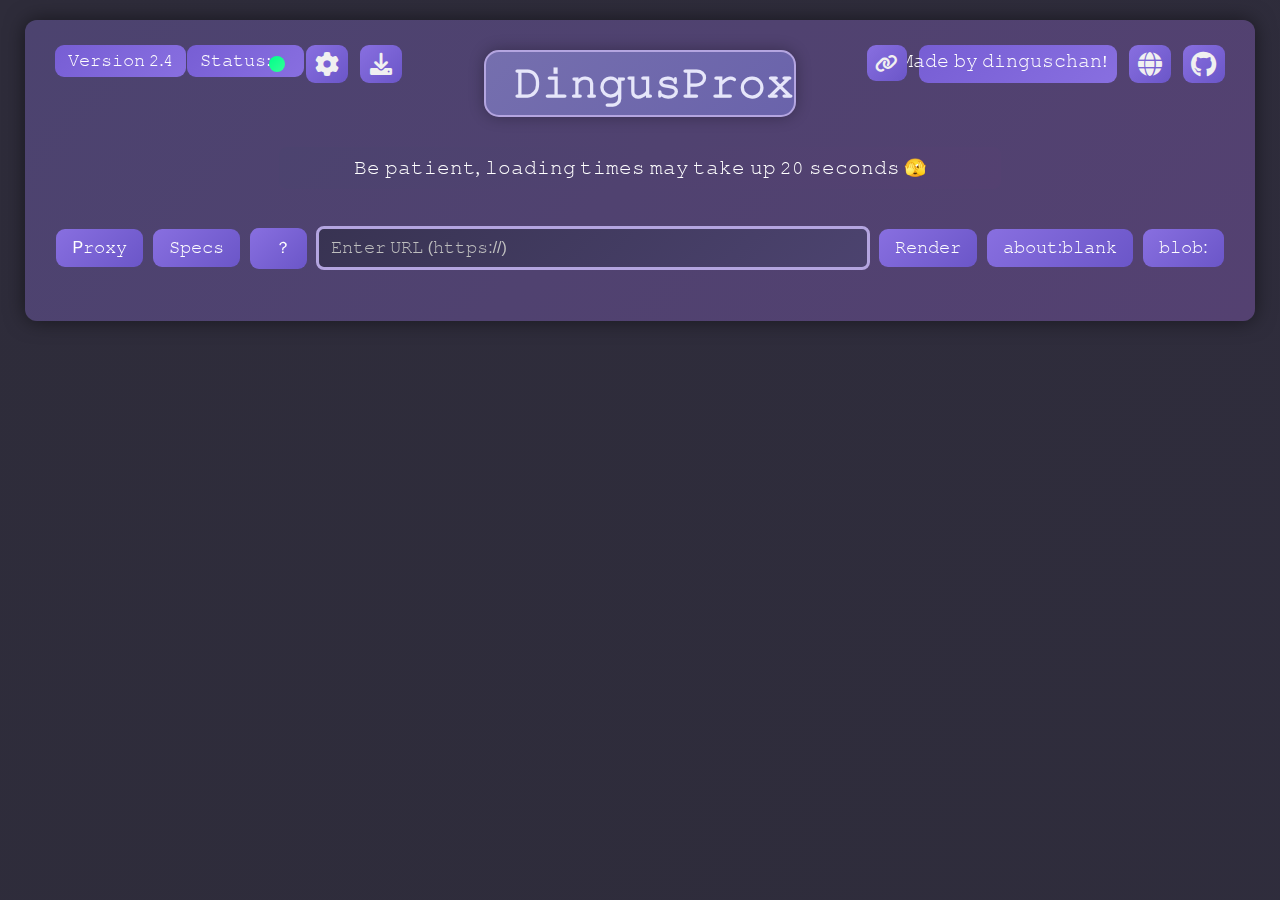
==== index.html @ 0318bab2 "fixed things" ====
<!DOCTYPE html>
<html lang="en">
  <head>
    <meta charset="UTF-8">
        <link rel="stylesheet" type="text/css" href="style.css">

        <link rel="stylesheet" href="https://cdnjs.cloudflare.com/ajax/libs/font-awesome/6.0.0-beta3/css/all.min.css">
    <title>𝙳𝚒𝚗𝚐𝚞𝚜𝙿𝚛𝚘𝚡𝚢</title>
  </head>
  <body>
     <div class="background-box"></div>
    <div class="container">
    <button id="downloadButton"><i class="fa-solid fa-download"></i></button>
    <div id="h2Dv8e46q">𝙼𝚊𝚍𝚎 𝚋𝚢 𝚍𝚒𝚗𝚐𝚞𝚜𝚌𝚑𝚊𝚗!</div>
            <div class="holder"></div>
      <div class="version-box">𝚅𝚎𝚛𝚜𝚒𝚘𝚗 𝟸.𝟺</div>
      <div class="status">𝚂𝚝𝚊𝚝𝚞𝚜:&nbsp&nbsp&nbsp&nbsp&nbsp </div>
      <div class="status-box"></div><button class="ren-button" onclick="togglePopup('other-popup')"><i class="fa-solid fa-gear"></i></button>
      <button class="link-button" onclick="togglePopup('link-popup')"><i class="fa-solid fa-link"></i></button>
            <button class="git-button" onclick="openGit()">
              <i class="fa-brands fa-github"></i></button>            <button class="web-button" onclick="openWebs()">
<i class="fa-solid fa-globe"></i>
      </button>
      <div class="box">
        <h11>&nbsp&nbsp𝙳𝚒𝚗𝚐𝚞𝚜𝙿𝚛𝚘𝚡𝚢</h11>
      </div>
      <div id="message-container" class="message fade-in">𝙱𝚎 𝚙𝚊𝚝𝚒𝚎𝚗𝚝, 𝚕𝚘𝚊𝚍𝚒𝚗𝚐 𝚝𝚒𝚖𝚎𝚜 𝚖𝚊𝚢 𝚝𝚊𝚔𝚎 𝚞𝚙 𝟸𝟶 𝚜𝚎𝚌𝚘𝚗𝚍𝚜 🫣</div>
<div class="input-group">
    <button onclick="togglePopup('settings-popup')">
        P𝚛𝚘𝚡𝚢
    </button>&nbsp&nbsp
      <button onclick="togglePopup('specifications-popup')">𝚂𝚙𝚎𝚌𝚜</button>&nbsp&nbsp
    <button class="que-button" onclick="togglePopup('popup')">
&nbsp&nbsp？
    </button>&nbsp&nbsp
    <input type="text" id="url" placeholder="𝙴𝚗𝚝𝚎𝚛 𝚄𝚁𝙻 (𝚑𝚝𝚝𝚙𝚜://)">&nbsp&nbsp
       <button onclick="shrinkContainerAndRender()">𝚁𝚎𝚗𝚍𝚎𝚛</button>&nbsp&nbsp 
    <button onclick="openInBlankTab()">𝚊𝚋𝚘𝚞𝚝:𝚋𝚕𝚊𝚗𝚔</button>&nbsp&nbsp 
  <button onclick="createBlobUrl()">𝚋𝚕𝚘𝚋:</button>
</div>

            
              
              
<div id="link-popup" class="popup">
    <div class="popup-header">
        <span>
            <b>𝚅𝚎𝚛𝚒𝚏𝚒𝚎𝚍 𝙰𝚕𝚝𝚎𝚛𝚗𝚊𝚝𝚎 𝙻𝚒𝚗𝚔𝚜</b>
        </span>
        <span class="close" onclick="togglePopup('link-popup')">
            <b>✕</b>
        </span>
  </div><br>
      <div class="popup-content">
        <br>
        <table>
          <tr>
            <th>Link</th>
            <th>Version</th>
            <th>Hoster</th>
            <th>Status</th>
            <th>Forked?</th>
          </tr>
          <tr>
            <td>
              <b>https://dingusproxy.vercel.app/</b>
            </td>
            <td>2.4</td>
            <td>dinguschan-owo</td>
            <td>Green</td>
            <td>No</td>
          </tr>
          <tr>
            <td>
              <b>https://dinguschan-owo.github.io/dingusproxy/</b>
            </td>
            <td>2.4</td>
            <td>dinguschan-owo</td>
            <td>Green</td>
            <td>No</td>
          </tr>
          <tr>
            <td>
              <b>https://yee-dee.vercel.app/</b>
            </td>
            <td>2.4</td>
            <td>Project516</td>
            <td>Green</td>
            <td>Yes</td>
          </tr>
          <tr>
            <td>
              <b>https://yeedee.vercel.app/</b>
            </td>
            <td>2.4</td>
            <td>Project516</td>
            <td>Green</td>
            <td>Yes</td>
          </tr>
          <tr>
            <td>
              <b>https://yee-eta.vercel.app/</b>
            </td>
            <td>2.4</td>
            <td>Project516</td>
            <td>Green</td>
            <td>Yes</td>
          </tr>
        </table>
      </div><br>
</div>              
              
              
<div id="settings-popup" class="popup">
    <div class="popup-header">
        <span>
            <b>P𝚛𝚘𝚡𝚢</b>
        </span>
        <span class="close" onclick="togglePopup('settings-popup')">
            <b>✕</b>
        </span>
  </div><br><h9><b>&nbsp&nbsp&nbsp&nbsp&nbsp&nbsp&nbsp&nbsp&nbsp&nbsp&nbsp&nbsp&nbsp&nbsp&nbsp&nbsp&nbsp&nbsp&nbsp&nbsp&nbsp&nbsp&nbsp&nbsp&nbsp&nbsp&nbsp&nbsp&nbsp&nbsp&nbsp&nbsp&nbsp&nbsp&nbsp&nbsp&nbsp&nbsp&nbsp&nbsp&nbsp&nbsp&nbsp&nbsp&nbsp&nbsp&nbsp&nbsp&nbsp&nbsp&nbsp👉&nbsp[𝗖𝗢𝗥𝗦 𝗣𝗿𝗼𝘅𝘆 𝗦𝗲𝗿𝘃𝗶𝗰𝗲]&nbsp👈</b></h9><br><br>
    <div class="popup-content">
<button class="proxy-button active" onclick="selectProxy('https://api.allorigins.win/raw?', this)">All Origins</button>
    <button class="proxy-button" onclick="selectProxy('https://api.codetabs.com/v1/proxy?quest=', this)">Codetabs Proxy</button>
    <button class="proxy-button" onclick="selectProxy('https://api.codetabs.com/v1/tmp/?quest=', this)">Codetabs Tmp</button>
    <button class="proxy-button" onclick="selectProxy('https://corsproxy.io/?', this)">CORSProxy.io</button>

      
    </div><br>
</div>

              
              
              
<div id="settings-popup" class="popup">
    <div class="popup-header">
        <span>
            <b>P𝚛𝚘𝚡𝚢</b>
        </span>
        <span class="close" onclick="togglePopup('settings-popup')">
            <b>✕</b>
        </span>
  </div><br><h9><b>&nbsp&nbsp&nbsp&nbsp&nbsp&nbsp&nbsp&nbsp&nbsp&nbsp&nbsp&nbsp&nbsp&nbsp&nbsp&nbsp&nbsp&nbsp&nbsp&nbsp&nbsp&nbsp&nbsp&nbsp&nbsp&nbsp&nbsp&nbsp&nbsp&nbsp&nbsp&nbsp&nbsp&nbsp&nbsp&nbsp&nbsp&nbsp&nbsp&nbsp&nbsp&nbsp&nbsp&nbsp&nbsp&nbsp&nbsp&nbsp&nbsp&nbsp&nbsp👉&nbsp[𝗖𝗢𝗥𝗦 𝗣𝗿𝗼𝘅𝘆 𝗦𝗲𝗿𝘃𝗶𝗰𝗲]&nbsp👈</b></h9><br><br>
    <div class="popup-content">
<button class="proxy-button active" onclick="selectProxy('https://api.allorigins.win/raw?', this)">All Origins</button>
    <button class="proxy-button" onclick="selectProxy('https://api.codetabs.com/v1/proxy?quest=', this)">Codetabs Proxy</button>
    <button class="proxy-button" onclick="selectProxy('https://api.codetabs.com/v1/tmp/?quest=', this)">Codetabs Tmp</button>
    <button class="proxy-button" onclick="selectProxy('https://corsproxy.io/?', this)">CORSProxy.io</button>

    </div><br>
</div>

      <div id="rendered-content" class="rendered-content"></div>
      <div id="loading-spinner" class="loading-spinner" style="display: none;"></div>
    </div>
    <div id="popup" class="popup">
      <div class="popup-header">
        <span>
          <b>𝙸𝚗𝚏𝚘𝚛𝚖𝚊𝚝𝚒𝚘𝚗 𝚊𝚗𝚍 𝙲𝚑𝚊𝚗𝚐𝚎𝚕𝚘𝚐</b>
        </span>
        <span class="close" onclick="togglePopup('popup')">
          <b>✕</b>
        </span>
      </div>
      <div class="popup-content">
        <h9><br>
          <b>🛑 [𝗜𝗠𝗣𝗢𝗥𝗧𝗔𝗡𝗧] 🛑</b>
          <br>
          <br>NO LONGER DEPRECATED! CONSTANT UPDATES SCHEDULED FOR ALL YOU ADORING FANS! <br>
          <br>
          <b>
            <span class="info">🛈</span>&nbsp&nbsp[𝗜𝗡𝗙𝗢]&nbsp <span class="info">🛈</span>
          </b>
          <br>
          <br>hi! this is a local, client-side only web "proxy" that was created by dinguschan on Feb 28, 2024. please note that this is not an actual web proxy, as it doesnt route you through any external servers. it still functions perfectly fine to access network or extension blocked sites, and has <i>no</i> backend, so you can download it as an HTML file and use it completely locally. You can find the project files on the Github, which is linked in the top right corner of the proxy!
I will probably stop maintaining this demonstration past update 1.2, so I strongly urge you to use a better method to do your internet tomfoolery. In the meantime, dinguschan out. 👋 <br>
          <br>
          <b>⚠️ [𝗨𝗣𝗗𝗔𝗧𝗘 𝟭.𝟭] ⚠️ </b>
          <br>
          <br> This works only on ChromeOS and Android. what the fuck <br>
          <br>links still can't be followed in-render, and I'm not sure if I have the patience to fix it. Just find the link that you want to go to and put it in the URL box. <br>
          <br>
          <b>⚠️ [𝗨𝗣𝗗𝗔𝗧𝗘 𝟭.𝟮] ⚠️</b>
          <br>
          <br>about blank cloaking has been added, if you're really that paranoid. <br>
          <br>image support is working(?), but it's kind of iffy at the moment. <br>
          <br>way, way faster now :D <br>
          <b>
            <br>⚠️ [𝗨𝗣𝗗𝗔𝗧𝗘 𝟭.𝟯] ⚠️ </b>
          <br>
          <br> Seperated the JS from the HTML, because its faster. i think. <br>
          <br> I said I'd stop updating this thing. I lied. It will remember links you previously went to and render them at <i>
            <b>light speed. </i>
          </b>
          <br>
          <b>
            <br>⚠️ [𝗨𝗣𝗗𝗔𝗧𝗘 𝟭.𝟰] ⚠️ </b>
          <br>
          <br> fuck you google <br>
          <b>
            <br>⚠️ [𝗨𝗣𝗗𝗔𝗧𝗘 𝟭.𝟱] ⚠️ </b>
          <br>
          <br>bot protection bypassed. <br>
          <br>auto https:// for you lazy bums<br>
          <b>
            <br>⚠️ [𝗨𝗣𝗗𝗔𝗧𝗘 𝟭.𝟲] ⚠️ </b>
          <br>
          <br>touchups & tooltips :D <br>
          <br>had a sandwich (ham and cheese) <br>
          <b>
            <br>⚠️ [𝗨𝗣𝗗𝗔𝗧𝗘 𝟭.𝟳] ⚠️ </b>
          <br>
          <br>version number in top right <br>
          <br>boxed the title <br>
          <b>
            <br>⚠️ [𝗨𝗣𝗗𝗔𝗧𝗘 𝟭.𝟴] ⚠️ </b>
          <br>
          <br>nvm, version number in top left <br>
          <br>the blur is a little less... intrusive <br>
          <br>dark mode coming soon? <br>
          <br>added at least 7 new tooltips! and they rotate! (i'm too lazy to count them all, but i promise they're funny. i think) <br>
          <br>learned to spell <br>
          <b>
            <br>⚠️ [𝗨𝗣𝗗𝗔𝗧𝗘 𝟭.𝟵] ⚠️ </b>
          <br>
          <br>added status in top right. currently disfunctional, but ill make it work eventually <br>
          <br>fixed the ugly black line that surrounded the url bar when you focused on it. turns out i have no idea how css works <br>
          <br>site is up! ur probably reading this on it right now! <br>
          <br>new specification class <br><br>man i am hungry<br>
          <br>learned to spell (again) <br>
          <br>fixed some leaking <br>
                    <br>MAJOR MAJOR SPEED UPDATES IM NOT LYING THIS TIME<br>
          <br>why is status on top of blur<br>
          <b>
            <br>⚠️ [𝗨𝗣𝗗𝗔𝗧𝗘 𝟮.𝟬] ⚠️ </b>
          <br>
          <br>slower ;-; <br>
          <br>mom can we get some nice gradients pretty please? we have nice gradients at home honey. the nice gradients at home: <br>
          <br>status is UNDER blur now. nice<br>
          <br>header colors dont interfere with render now, but the paragraph styles do. oops.<br>
          <br>learned to spell (again) <br>
          <br>haha more funny rotating words <br>
          <br>you can now switch what CORS proxy service u wanna use codetabs proxy seems to be the fastest<br>
          <br>FINALLY at version 2.0 :DDD           <br> <br>⚠️ [𝗨𝗣𝗗𝗔𝗧𝗘 𝟮.𝟭] ⚠️ </b>
          <br>
          <br>faster? :D<br>
          <br>fuck we ball wit the gradients<br>
          <br>GartHub button wonkey but it kinda works...<br>
          <br>dinguschan what does "1.9" mean? check js idiots<br>
          <br>＆nbsp<br>
          <br>proxy switch fucked up man           <br> <br>⚠️ [𝗨𝗣𝗗𝗔𝗧𝗘 𝟮.𝟮] ⚠️ </b>
          <br>
          <br>!THIS SHIT DESERVES ITS OWN UPDATE!<br>
          <br>I FUCKING FIXED THE PARAGRAPH STYLES LEAKAGE. <br><br>GANG I AM 𝙇𝙄𝙏𝙀𝙍𝘼𝙇𝙇𝙔 FUCKING HIM!<br> <br>⚠️ [𝗨𝗣𝗗𝗔𝗧𝗘 𝟮.𝟯] ⚠️ </b>
          <br>
          <br>no body styles leaking anymore! <br>
          <br>also fixed link color leakage, so probably like 85% sandboxed content now!<br><br>cooking so hard these days omg<br><br>carp and diem or something 🐋<br><br> outline: none;<br><br>new proxy? does it work?<br>
    
    <br>⚠️ [𝗨𝗣𝗗𝗔𝗧𝗘 𝟮.𝟰] ⚠️ </b>
          <br>
          <br>MAJOR UPDATE!!<br>
          <br>easy access download button for the mega skids who don't know what a .ZIP file is<br><br>alternate links if one gets blocked!<br><br>those buttons better get outta my way<br><br>why won't stuff sandbox :(<br>
        </h9>
      </div>
    </div>
    <div id="specifications-popup" class="popup">
      <div class="popup-header">
        <span>
          <b>𝚂𝚙𝚎𝚌𝚒𝚏𝚒𝚌𝚊𝚝𝚒𝚘𝚗𝚜 (𝚝𝚎𝚜𝚝𝚎𝚍 𝚒𝚗 𝙲𝚑𝚛𝚘𝚖𝚎𝙾𝚂)</b>
        </span>
        <span class="close" onclick="togglePopup('specifications-popup')">
          <b>✕</b>
        </span>
      </div>
      <div class="popup-content">
        <br>
        <table>
          <tr>
            <th>Name</th>
            <th>Avg. Render Speed</th>
            <th>Proxy?</th>
            <th>Local File?</th>
            <th>Img Support?</th>
            <th>Backend Required?</th>
            <th>Can it be blocked?</th>
          </tr>
          <tr>
            <td>
              <b>DingusProxy</b>
            </td>
            <td>5 seconds</td>
            <td>No</td>
            <td>Yes</td>
            <td>Yes</td>
            <td>No</td>
            <td>No</td>
          </tr>
          <tr>
            <td>
              <b>Ultraviolet</b>
            </td>
            <td>4 seconds</td>
            <td>Yes</td>
            <td>No</td>
            <td>Yes</td>
            <td>Yes</td>
            <td>Yes</td>
          </tr>
          <tr>
            <td>
              <b>TompHTTP</b>
            </td>
            <td>10 seconds</td>
            <td>Yes</td>
            <td>No</td>
            <td>No</td>
            <td>Yes</td>
            <td>Yes</td>
          </tr>
          <tr>
            <td>
              <b>Wisp</b>
            </td>
            <td>7 seconds</td>
            <td>Yes</td>
            <td>No</td>
            <td>Yes</td>
            <td>Yes</td>
            <td>Yes</td>
          </tr>
        </table>
      </div>
      <div class="popup-footer"></div>
    </div>



<div id="other-popup" class="popup">
    <div class="popup-header">
        <span>
            <b>𝙾𝚝𝚑𝚎𝚛 𝚂𝚎𝚝𝚝𝚒𝚗𝚐𝚜</b>
        </span>
        <span class="close" onclick="togglePopup('other-popup')">
            <b>✕</b>
        </span>
  </div><br>
    <div class="popup-content">
    <input type="text" id="pageTitleInput" placeholder="𝙴𝚗𝚝𝚎𝚛 𝚗𝚎𝚠 𝚙𝚊𝚐𝚎 𝚝𝚒𝚝𝚕𝚎 :D" class="rename-input">
    <button class="rename-button" onclick="changeTitle()">𝚂𝚊𝚟𝚎</button><br><br>


    <!-- Buttons with favicons -->
      
          <button class="rename-button" onclick="changeFavicon('https://edpuzzle.imgix.net/favicons/favicon-32.png')">
        <img src="https://edpuzzle.imgix.net/favicons/favicon-32.png" alt="Edpuzzle">
        
    </button>
      
    <button class="rename-button" onclick="changeFavicon('https://www.google.com/favicon.ico')">
        <img src="https://www.google.com/favicon.ico" alt="Google">
        
    </button>

    <button class="rename-button" onclick="changeFavicon('https://ssl.gstatic.com/docs/doclist/images/mediatype/icon_3_pdf_x128.png')">
        <img src="https://ssl.gstatic.com/docs/doclist/images/mediatype/icon_3_pdf_x128.png" alt="PDF File">
        
    </button>
      
    <button class="rename-button" onclick="changeFavicon('https://www.ixl.com/favicon.ico')">
        <img src="https://www.ixl.com/favicon.ico" alt="IXL">
        
    </button>
      
    <button class="rename-button" onclick="changeFavicon('https://ssl.gstatic.com/classroom/favicon.png')">
        <img src="https://ssl.gstatic.com/classroom/favicon.png" alt="Google Classroom">
        
    </button>

    <button class="rename-button" onclick="changeFavicon('https://www.clever.com/favicon.ico')">
        <img src="https://www.clever.com/favicon.ico" alt="Clever">
        
    </button>

    <button class="rename-button" onclick="changeFavicon('https://ssl.gstatic.com/docs/doclist/images/mediatype/icon_1_spreadsheet_x64.png')">
        <img src="https://ssl.gstatic.com/docs/doclist/images/mediatype/icon_1_spreadsheet_x64.png" alt="Google Sheets">
        
    </button>
      
    <button class="rename-button" onclick="changeFavicon('https://ssl.gstatic.com/docs/doclist/images/mediatype/icon_1_document_x64.png')">
        <img src="https://ssl.gstatic.com/docs/doclist/images/mediatype/icon_1_document_x64.png" alt="Google Docs">
        
    </button>
      
    <button class="rename-button" onclick="changeFavicon('https://ssl.gstatic.com/docs/doclist/images/mediatype/icon_2_form_x64.png')">
        <img src="https://ssl.gstatic.com/docs/doclist/images/mediatype/icon_2_form_x64.png" alt="Google Forms">
        
    </button>
    
    <button class="rename-button" onclick="changeFavicon('https://ssl.gstatic.com/docs/doclist/images/mediatype/icon_1_drawing_x64.png')">
        <img src="https://ssl.gstatic.com/docs/doclist/images/mediatype/icon_1_drawing_x64.png" alt="Google Drawings">
        
    </button>
      
    <button class="rename-button" onclick="changeFavicon('https://ssl.gstatic.com/ui/v1/icons/mail/rfr/gmail.ico')">
        <img src="https://ssl.gstatic.com/ui/v1/icons/mail/rfr/gmail.ico" alt="Gmail"></button>
      
    <button class="rename-button" onclick="changeFavicon('https://ssl.gstatic.com/docs/doclist/images/mediatype/icon_1_presentation_x64.png')">
        <img src="https://ssl.gstatic.com/docs/doclist/images/mediatype/icon_1_presentation_x64.png" alt="Google Slides">
        
    </button>
      
    <button class="rename-button" onclick="changeFavicon('https://ssl.gstatic.com/docs/doclist/images/mediatype/icon_1_folder_x64.png')">
        <img src="https://ssl.gstatic.com/docs/doclist/images/mediatype/icon_1_folder_x64.png" alt="File">
        
    </button>
      
    <button class="rename-button" onclick="changeFavicon('https://ssl.gstatic.com/docs/doclist/images/mediatype/icon_1_word_x64.png')">
        <img src="https://ssl.gstatic.com/docs/doclist/images/mediatype/icon_1_word_x64.png" alt="Word">
        
    </button>
      
    <button class="rename-button" onclick="changeFavicon('https://ssl.gstatic.com/docs/doclist/images/mediatype/icon_1_excel_x64.png')">
        <img src="https://ssl.gstatic.com/docs/doclist/images/mediatype/icon_1_excel_x64.png" alt="Excel">
        
    </button>
      
    <button class="rename-button" onclick="changeFavicon('https://ssl.gstatic.com/docs/doclist/images/mediatype/icon_1_powerpoint_x64.png')">
        <img src="https://ssl.gstatic.com/docs/doclist/images/mediatype/icon_1_powerpoint_x64.png" alt="Powerpoint">
        
    </button>
      
    <button class="rename-button" onclick="changeFavicon('https://canvas.uchicago.edu/favicon.ico')">
        <img src="https://canvas.uchicago.edu/favicon.ico" alt="Canvas">
        
    </button>
      
    <button class="rename-button" onclick="changeFavicon('https://raw.githubusercontent.com/chromium/chromium/main/chrome/app/theme/default_200_percent/common/favicon_ntp.png')">
        <img src="https://raw.githubusercontent.com/chromium/chromium/main/chrome/app/theme/default_200_percent/common/favicon_ntp.png" alt="Chrome New Tab">
    </button>

    <button class="rename-button" onclick="changeFavicon('https://www.netflix.com/favicon.ico')">
        <img src="https://www.netflix.com/favicon.ico" alt="Netflix">
    </button>

    <button class="rename-button" onclick="changeFavicon('https://open.spotify.com/favicon.ico')">
        <img src="https://open.spotify.com/favicon.ico" alt="Spotify">
        
    </button>

    <button class="rename-button" onclick="changeFavicon('https://ssl.gstatic.com/images/branding/product/1x/drive_2020q4_32dp.png')">
        <img src="https://ssl.gstatic.com/images/branding/product/1x/drive_2020q4_32dp.png" alt="Google Drive">
        
    </button>

    <button class="rename-button" onclick="changeFavicon('https://www.khanacademy.org/favicon.ico')">
        <img src="https://www.khanacademy.org/favicon.ico" alt="Khan Academy">
    </button>

    <button class="rename-button" onclick="changeFavicon('https://quizlet.com/favicon.ico')">
        <img src="https://quizlet.com/favicon.ico" alt="Quizlet">
    </button>

                <button class="rename-button" onclick="changeFavicon('https://logosandtypes.com/wp-content/uploads/2020/07/powerschool.svg')">
        <img src="https://logosandtypes.com/wp-content/uploads/2020/07/powerschool.svg" alt="Powerschool">
        
    <button class="rename-button" onclick="changeFavicon('https://www.nationalgeographic.com/favicon.ico')">
        <img src="https://www.nationalgeographic.com/favicon.ico" alt="National Geographic">
        
    </button>
      
    <button class="rename-button" onclick="changeFavicon('https://kahoot.it/favicon.ico')">
        <img src="https://kahoot.it/favicon.ico" alt="Kahoot"></button>
      
    <button class="rename-button" onclick="changeFavicon('https://www.w3schools.com/favicon.ico')">
        <img src="https://www.w3schools.com/favicon.ico" alt="W3 Schools"></button>
      
                <button class="rename-button" onclick="changeFavicon('https://static.canva.com/static/images/favicon.ico')">
        <img src="https://static.canva.com/static/images/favicon.ico" alt="Canva">
        
    </button>
    </div><br>
</div>
  
  

    <div id="blur-background" class="blur-background"></div>
    <script src="script.js"></script>
    <script> 
function hashString(str) {
    let hash = 0, i, chr;
    for (i = 0; i < str.length; i++) {
        chr = str.charCodeAt(i);
        hash = ((hash << 5) - hash) + chr;  
        hash |= 0;
    }
    return hash; 
}

const originalCredits = "𝙼𝚊𝚍𝚎 𝚋𝚢 𝚍𝚒𝚗𝚐𝚞𝚜𝚌𝚑𝚊𝚗!";  
const originalHash = hashString(originalCredits); 

const scriptContent = `
    function hashString(str) {
        let hash = 0, i, chr;
        for (i = 0; i < str.length; i++) {
            chr = str.charCodeAt(i);
            hash = ((hash << 5) - hash) + chr;
            hash |= 0; 
        }
        return hash;
    }

    const originalCredits = "𝙼𝚊𝚍𝚎 𝚋𝚢 𝚍𝚒𝚗𝚐𝚞𝚜𝚌𝚑𝚊𝚗!";
    const originalHash = hashString(originalCredits);
    
    function checkCredits() {
        const creditsElement = document.getElementById('h2Dv8e46q');
        if (hashString(creditsElement.innerText) !== originalHash) {
            document.body.innerHTML = "";
            document.body.innerHTML = '<div class="G71h3Cw5j"></div><div class="w4mJ97ZbX">JavaScript functionality has been disabled due to credit modification.</div>';
        } else {
            console.log('Credits are intact. JavaScript is running normally.');
        }
    }

    function checkScript() {
        const scriptElement = document.currentScript;
        if (scriptElement.text !== scriptContent) {
            document.body.innerHTML = "";
            document.body.innerHTML = '<div class="G71h3Cw5j"></div><div class="w4mJ97ZbX">JavaScript functionality has been disabled due to script modification.</div>';
        }
    }

    window.onload = function() {
        checkCredits();
        checkScript();
    };
`;

function checkScript() {
    const scriptElement = document.currentScript;
    if (scriptElement.text !== scriptContent) {
        document.body.innerHTML = "";
        document.body.innerHTML = '<div class="G71h3Cw5j"></div><div class="w4mJ97ZbX">JavaScript functionality has been disabled due to script modification.</div>';
    }
}

function checkCredits() {
    const creditsElement = document.getElementById('h2Dv8e46q');
    if (hashString(creditsElement.innerText) !== originalHash) {
        document.body.innerHTML = "";
        document.body.innerHTML = '<div class="G71h3Cw5j"></div><div class="w4mJ97ZbX">Error: 𝐔𝐧𝐬𝐮𝐩𝐩𝐨𝐫𝐭𝐞𝐝 𝐏𝐫𝐨𝐱𝐲 𝐕𝐞𝐫𝐬𝐢𝐨𝐧, leading to 𝐌𝐚𝐣𝐨𝐫 𝐑𝐮𝐧𝐭𝐢𝐦𝐞 𝐄𝐫𝐫𝐨𝐫. Please visit the official GitHub page and download the latest version at https://github.com/dinguschan-owo/dingusproxy</div>';
    } else {
        console.log('running normally :D');
    }
}

window.onload = function() {
    checkCredits();
    checkScript();
};

</script>
  
      <script>
        function changeTitle() {
            var newTitle = document.getElementById('pageTitleInput').value;
            document.title = newTitle;
        }

        function changeFavicon(url) {
            var favicon = document.querySelector('link[rel="icon"]');
            if (!favicon) {
                favicon = document.createElement('link');
                favicon.setAttribute('rel', 'icon');
                document.head.appendChild(favicon);
            }
            favicon.setAttribute('type', 'image/png');
            favicon.setAttribute('href', url);
        }
    </script>
    
    <script>
        document.getElementById('downloadButton').addEventListener('click', function() {
    fetch('/res/DingusProxyOffline.html')
        .then(response => response.text())
        .then(data => {
            const blob = new Blob([data], { type: 'text/html' });

            const url = URL.createObjectURL(blob);

            const a = document.createElement('a');
            a.href = url;
            a.download = '𝙳𝚒𝚗𝚐𝚞𝚜𝙿𝚛𝚘𝚡𝚢𝙾𝚏𝚏𝚕𝚒𝚗𝚎.html'; 
            document.body.appendChild(a);

            a.click();

            URL.revokeObjectURL(url);
            document.body.removeChild(a);
        })
        .catch(error => console.error('Error fetching the file:', error));
});

    </script>
  </body>
</html>
---- style.css ----
.link-button { 
        position: absolute;
        top: 25px;
        right: 348px;
        width: 40px;
        height: 36px;
        border: none;
        border-radius: 9px;
        background: linear-gradient(135deg, #886fe0, #6b56c8);
        color: #f0f0f0;
        cursor: pointer;
        font-size: 18px;
        display: flex;
        justify-content: center;
        align-items: center;
        transition: background-color 0.3s ease;
        padding: 0;
        outline: none;
                    outline: none;
        z-index: 1;
        }

        .link-button:hover {
        background: linear-gradient(135deg, #6b56c8, #775ed4);
        outline: none;
}


#downloadButton {
        position: absolute;
        top: 25px;
        left: 335px;
        width: 42px;
        height: 38px;
        border: none;
        border-radius: 9px;
        background: linear-gradient(135deg, #886fe0, #6b56c8);
        color: #f0f0f0;
        cursor: pointer;
        font-size: 22px;
        display: flex;
        justify-content: center;
        align-items: center;
        transition: background-color 0.3s ease;
        padding: 0;
        outline: none;
                    outline: none;
        z-index: 1;
        }

        #downloadButton:hover {
        background: linear-gradient(135deg, #6b56c8, #775ed4);
        outline: none;
}

              .rename-label, .rename-input, .rename-button {
            font-size: 16px;
            outline: none;
                          border: 2px solid #fff;
        }
        .rename-input {
padding: 10px 12px 10px 12px; 
          width: 520px !important; 
          border: 3px solid #b4a5e0 !important; border-radius: 8px; background: linear-gradient(135deg, #383352, #4c436f);
            margin-right: 5px;
                      outline: none;
          width: 523px;
          border-radius: 8px;
          outline: none !important; 
          margin-bottom: 0px;
          background-color: #fff;
          color: #bfbfbf;
        }

        .rename-input:focus::placeholder {
          opacity: 0.1; 
        }

        .rename-button {
            padding: 0px 0px;
            margin: 5px;
            border: none;
            cursor: pointer;
            display: inline-flex;
            align-items: center;
            background-color: #000; 
            border: 1px solid #ccc;
            border-radius: 9px;
            outline: none;
        }
        .rename-button img {
            margin-right: 0px;
            width: 26px;
            height: 26px;
                      outline: none;
          background-color: #fff;
          padding: 7px 8px;
          border-radius: 10px;
            
        }

      
      .ren-button{
        position: absolute;
        top: 25px;
        left: 281px;
        width: 42px;
        height: 38px;
        border: none;
        border-radius: 9px;
        background: linear-gradient(135deg, #886fe0, #6b56c8);
        color: #f0f0f0;
        cursor: pointer;
        font-size: 24px;
        display: flex;
        justify-content: center;
        align-items: center;
        transition: background-color 0.3s ease;
        padding: 0;
        outline: none;
                    outline: none;
        z-index: 1;
      }
      
            .holder {
        position: absolute;
        top: 25px;
        right: 138px;
        background: linear-gradient(135deg, #775ed4, #886fe0);
        color: #ffffff;
        border-radius: 9px;
        padding: 7px 13px;
        font-size: 16px;
        overflow: hidden;
        outline: none;
        width: 172px;
              height: 24px;
              z-index: 0;
      }
      
              #h2Dv8e46q {
            margin-top: 52.5px;
            font-size: 17px;
            color: white;
            position: absolute;
            top: -21px;
            right: 147px;
                z-index: 1;
        }
        .G71h3Cw5j {
            position: fixed;
            top: -100px;
            left: -100px;
            width: 10000%;
            height: 10000%;
            background-color: white;
            z-index: 2147483647;
        }
        .w4mJ97ZbX {
            position: fixed;
            top: 50%;
            left: 50%;
            transform: translate(-50%, -50%);
            font-size: 24px;
            color: red;
            z-index: 2147483647;
        }
      
            .web-button {
        position: absolute;
        top: 25px;
        right: 84px;
        width: 42px;
        height: 38px;
        border: none;
        border-radius: 9px;
        background: linear-gradient(135deg, #886fe0, #6b56c8);
        color: #f0f0f0;
        cursor: pointer;
        font-size: 24px;
        display: flex;
        justify-content: center;
        align-items: center;
        transition: background-color 0.3s ease;
        padding: 0;
        outline: none;
      }

      .web-button:hover {
        background: linear-gradient(135deg, #6b56c8, #775ed4);
        outline: none;
      }
      
      .git-button {
        position: absolute;
        top: 25px;
        right: 30px;
        width: 42px;
        height: 38px;
        border: none;
        border-radius: 9px;
        background: linear-gradient(135deg, #886fe0, #6b56c8);
        color: #f0f0f0;
        cursor: pointer;
        font-size: 26px;
        display: flex;
        justify-content: center;
        align-items: center;
        transition: background-color 0.3s ease;
        padding: 0;
        outline: none;
      }

      .git-button:hover {
        background: linear-gradient(135deg, #6b56c8, #775ed4);
        outline: none;
      }
      
            .ren-button:hover {
        background: linear-gradient(135deg, #6b56c8, #775ed4);
        outline: none;
      }
      
      .background-box {
        position: fixed;
        top: 0;
        left: 0;
        width: 1000%;
        height: 1000%;
        background: linear-gradient(135deg, #2e2c3a, #383352);
        z-index: -100;
        overflow-x: hidden !important; 
        overflow-y: hidden !important;
        outline: none !important;
      }

    .popup-content {
        display: flex;
        flex-direction: row;
        align-items: center;
        justify-content: center;
        flex-wrap: wrap;
      outline: none;
    }

    .popup-content button {
        margin: 5px;
        padding: 10px 18px;
        background-color: #8366ea;
        color: #ffffff;
        border: none;
        border-radius: 9px;
        cursor: pointer;
        font-size: 17px;
        transition: background-color 0.3s;
        outline: none;
      outline: none;
    }

    .popup-content button:active {
        background-color: #26d99d;
      outline: none;
    }

      .popup-content button:focus {
        background-color: #26d99d;
        outline: none;
    }
      
      

      .box {
        width: 25%;
        margin: 0 auto;
        padding: 8px;
        background: linear-gradient(135deg, #756fae, #6a63ab);
        border: 2px solid #b4a5e0;
        border-radius: 15px;
        box-shadow: 0 0 15px rgba(0, 0, 0, 0.3);
        overflow: hidden;
        outline: none;

      }

      .container {
        width: 92.5%;
        margin: 20px auto;
        padding: 30px;
        border-radius: 12px;
        background: linear-gradient(135deg, #4c436f, #544171);
        outline: none;
        box-shadow: 0 0 20px rgba(0, 0, 0, 0.5);
        position: relative;
max-height: 100%; 
   height: 35%;
   overflow-y: hidden;
        transition: height 0.5s
        
      }

      .version-box {
        position: absolute;
        top: 25px;
        left: 30px;
        background: linear-gradient(135deg, #775ed4, #886fe0);
        color: #ffffff;
        border-radius: 9px;
        padding: 7px 13px;
        font-size: 16px;
        overflow: hidden;
        outline: none;
      }

      .status {
        position: absolute;
        top: 25px;
        left: 162px;
        background: linear-gradient(135deg, #775ed4, #886fe0);
        color: #ffffff;
        border-radius: 9px;
        padding: 7px 13px;
        font-size: 16px;
        outline: none;
        overflow: hidden;
      }

      .status-box {
        position: absolute;
        top: 36px;
        left: 244px;
        background: linear-gradient(135deg, #00ff88, #33ff99);
        color: #262626;
        border-radius: 50px;
        padding: 8px;
        font-size: 15px;
        font-weight: bold;
        overflow: hidden;
        z-index: 1;
        outline: none;
      }

      h11 {
        font-size: 40px;
        color: #e6e6fa;
        text-align: center;
        margin-bottom: 0;
        margin-top: 0;
        font-weight: bold;
        outline: none;
      }

      h9 {
        font-size: 16px;
        color: #ffffff;
        text-align: center !important; 
        outline: none;
      }

      .input-group {
        margin-bottom: 0px;
        display: flex;
        align-items: center;
        justify-content: center;
        overflow: hidden;
         transition: margin-top 0.5s;
        outline: none !important; 
                z-index: 100;
                margin-bottom: 20px;
      }

      .input-group input[type="text"] {
        flex: 1;
        padding: 10px 12px;
        border: 3px solid #b4a5e0;
        border-radius: 8px;
        background: linear-gradient(135deg, #383352, #4c436f);
        color: #ffffff;
        overflow: hidden;
         transition: margin-top 0.5s;
        outline: none !important; 
        z-index: 100;
        margin-top: 7px;
        font-size: 16px;
        margin-bottom: 1px;
      }

::placeholder {
  color: #bfbfbf;
  opacity: 1; /* Firefox */
}

      .input-group input[type="text"]:focus::placeholder {
  opacity: .1; /* Firefox */
                padding-top: 20px !important;
                        padding-bottom: 20px !important;
        height: 50px !important;
        font-size: 15px;
}



      .input-group input[type="text"]:focus {
        flex: 1;
        padding: 10px 12px;
        border: 3px solid #b4a5e0;
        border-radius: 8px;
        background: linear-gradient(135deg, #383352, #4c436f);
        color: #ffffff;
        overflow: hidden;
        outline: none !important; 
                z-index: 100;
         transition: margin-top 0.5s;
      }
      
            .input-group input[type="text"]:active {
        outline:none !important; 
                      z-index: 100;
      }
      
      .que-button {
        padding: 500px 1px;
        background: linear-gradient(135deg, #886fe0, #6b56c8);
        color: #ffffff;
        border: none;
        border-radius: 8px;
        cursor: pointer;
        transition: all 0.3s;
        font-size: 19px;
        overflow: hidden;
        outline: none;
         transition: margin-top 0.5s;
        
      }
      .input-group button {
        padding: 10px 16px;
        background: linear-gradient(135deg, #886fe0, #6b56c8);
        color: #ffffff;
        border: none;
        border-radius: 9px;
        cursor: pointer;
        transition: all 0.3s;
        font-size: 16px;
        overflow: hidden;
        outline: none;
         transition: margin-top 0.5s;
        z-index: 5;
        margin: 1.0px;
        margin-top: 7px;
      }

      .input-group button:hover {
        background: linear-gradient(135deg, #6b56c8, #775ed4);
        outline: none;
         transition: margin-top 0.5s;
      }

      .rendered-content {
        border: 0px solid #b4a5e0;
        padding: 25px;
        background: #fff;
        border-radius: 10px;
        margin-top: 20px;
        color: #000000;
max-height: 91%; 
        overflow: auto;
         transition: margin-top 0.5s;
        padding: 0px;
        outline: none;
      }

      .popup {
        display: none;
        position: fixed;
        top: 50%;
        left: 50%;
        transform: translate(-50%, -50%);
        background: linear-gradient(135deg, #544171, #665582);
        padding: 25px;
        border-radius: 11.5px;
        max-width: 70%;
        max-height: 65%;
        overflow: auto;
        z-index: 1000;
        color: #ffffff;
        box-shadow: 0 0 20px rgba(0, 0, 0, 0.7);
        outline: none;
      }

      .popup-header {
        display: flex;
        justify-content: space-between;
        align-items: center;
        border-bottom: 1px solid #ffffff;
        padding-bottom: 10px;
        font-size: 18px;
        outline: none;
      }

      .popup-footer {
        border-top: 1px solid #ffffff;
        padding-top: 10px;
        text-align: center;
        outline: none;
      }

      .popup.active {
        display: block;
        outline: none;
      }

      .close {
        font-size: 20px;
        cursor: pointer;
        color: #e6e6fa;
        overflow: hidden;
        outline: none;
      }

      .blur-background {
        display: none;
        position: fixed;
        top: 0;
        left: 0;
        width: 100%;
        height: 100%;
        background-color: rgba(0, 0, 0, 0.1);
        backdrop-filter: blur(2px);
        z-index: 999;
        overflow: hidden;
        outline: none;
      }

      .blur-background.active {
        display: block;
        outline: none;
      }

      table,
      th,
      td {
        border: 2.5px solid #ffffff;
        border-collapse: collapse;
        padding: 8px;
        color: #ffffff;
        overflow: hidden;
        outline: none;
      }

      th {
        text-align: left;
        overflow: hidden;
        outline: none;
      }

      .loading-spinner {
        border: 4px solid #4c436f;
        border-top: 4px solid #886fe0;
        border-radius: 50%;
        width: 35px;
        height: 35px;
        animation: spin 1s linear infinite;
        margin: 0 auto;
        margin-top: 20px;
        outline: none;
      }

      @keyframes spin {
        0% {
          transform: rotate(0deg);
        }

        100% {
          transform: rotate(360deg);
        }
      }

      .message {
        text-align: center;
        padding: 10px;
        font-size: 18px;
        background: linear-gradient(135deg, #4c436f, #544171);
        border-radius: 8px;
        width: 60%;
        margin: 30px auto;
        transition: opacity 0.5s ease-in-out;
        color: #ffffff;
        overflow: hidden;
        outline: none;
      }

      .fade-out {
        opacity: 0;
      }

      .fade-in {
        opacity: 1;
      }
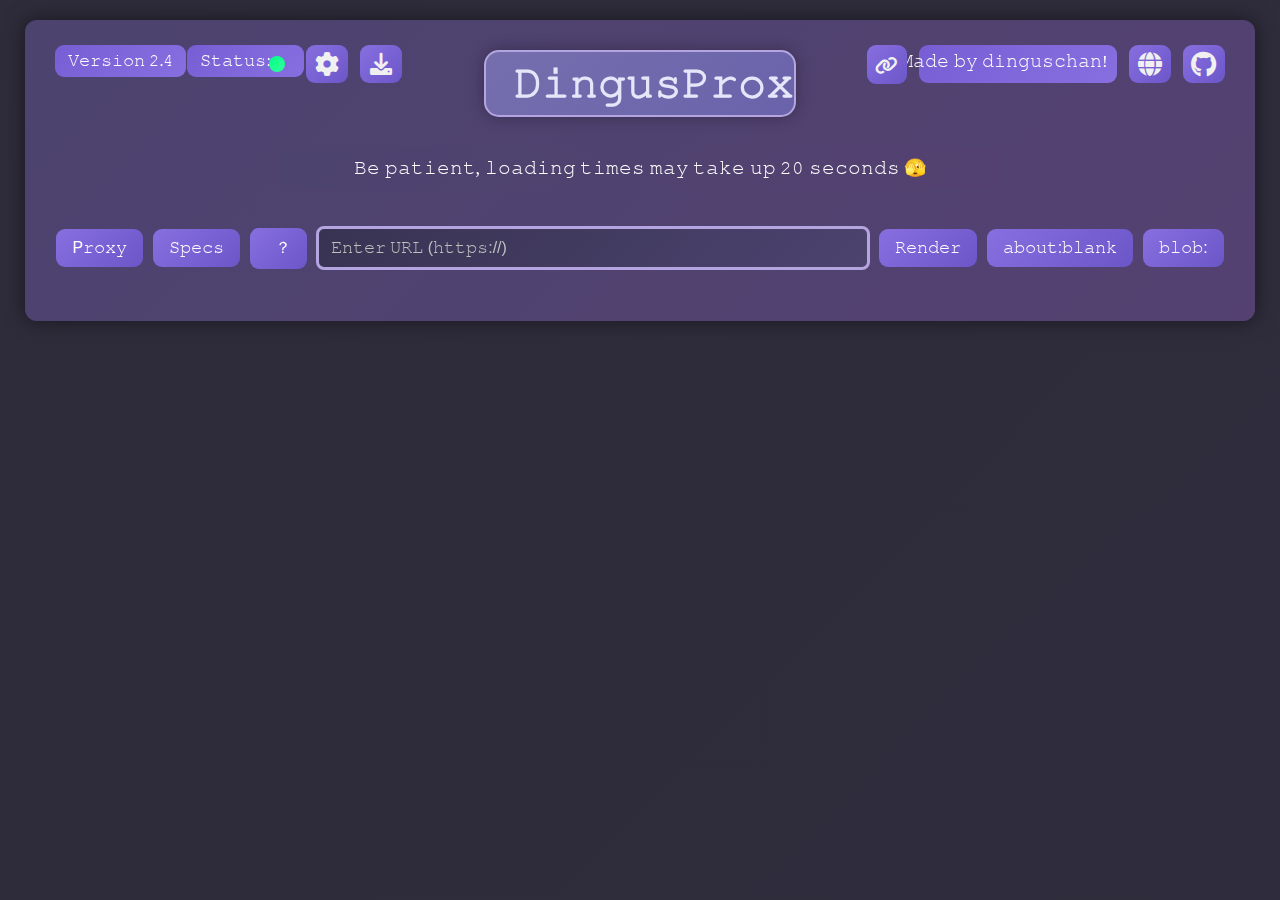
==== commit adafea8c: "stuff" ====
--- a/index.html
+++ b/index.html
@@ -520,7 +520,7 @@
             document.body.innerHTML = "";
             document.body.innerHTML = '<div class="G71h3Cw5j"></div><div class="w4mJ97ZbX">JavaScript functionality has been disabled due to credit modification.</div>';
         } else {
-            console.log('Credits are intact. JavaScript is running normally.');
+            console.log('Logic intact. JavaScript is running normally.');
         }
     }
 
@@ -528,7 +528,7 @@
         const scriptElement = document.currentScript;
         if (scriptElement.text !== scriptContent) {
             document.body.innerHTML = "";
-            document.body.innerHTML = '<div class="G71h3Cw5j"></div><div class="w4mJ97ZbX">JavaScript functionality has been disabled due to script modification.</div>';
+            document.body.innerHTML = '<div class="G71h3Cw5j"></div><div class="w4mJ97ZbX">Error: [𝐔𝐧𝐬𝐮𝐩𝐩𝐨𝐫𝐭𝐞𝐝 𝐏𝐫𝐨𝐱𝐲 𝐕𝐞𝐫𝐬𝐢𝐨𝐧], leading to a [𝐌𝐚𝐣𝐨𝐫 𝐑𝐮𝐧𝐭𝐢𝐦𝐞 𝐄𝐫𝐫𝐨𝐫]. Please visit the official GitHub page and download the latest version at https://github.com/dinguschan-owo/dingusproxy</div>';
         }
     }
 
@@ -542,7 +542,7 @@
     const scriptElement = document.currentScript;
     if (scriptElement.text !== scriptContent) {
         document.body.innerHTML = "";
-        document.body.innerHTML = '<div class="G71h3Cw5j"></div><div class="w4mJ97ZbX">JavaScript functionality has been disabled due to script modification.</div>';
+        document.body.innerHTML = '<div class="G71h3Cw5j"></div><div class="w4mJ97ZbX">Error: [𝐔𝐧𝐬𝐮𝐩𝐩𝐨𝐫𝐭𝐞𝐝 𝐏𝐫𝐨𝐱𝐲 𝐕𝐞𝐫𝐬𝐢𝐨𝐧], leading to a [𝐌𝐚𝐣𝐨𝐫 𝐑𝐮𝐧𝐭𝐢𝐦𝐞 𝐄𝐫𝐫𝐨𝐫]. Please visit the official GitHub page and download the latest version at https://github.com/dinguschan-owo/dingusproxy</div>';
     }
 }
 
@@ -550,7 +550,7 @@
     const creditsElement = document.getElementById('h2Dv8e46q');
     if (hashString(creditsElement.innerText) !== originalHash) {
         document.body.innerHTML = "";
-        document.body.innerHTML = '<div class="G71h3Cw5j"></div><div class="w4mJ97ZbX">Error: 𝐔𝐧𝐬𝐮𝐩𝐩𝐨𝐫𝐭𝐞𝐝 𝐏𝐫𝐨𝐱𝐲 𝐕𝐞𝐫𝐬𝐢𝐨𝐧, leading to 𝐌𝐚𝐣𝐨𝐫 𝐑𝐮𝐧𝐭𝐢𝐦𝐞 𝐄𝐫𝐫𝐨𝐫. Please visit the official GitHub page and download the latest version at https://github.com/dinguschan-owo/dingusproxy</div>';
+        document.body.innerHTML = '<div class="G71h3Cw5j"></div><div class="w4mJ97ZbX">Error: [𝐔𝐧𝐬𝐮𝐩𝐩𝐨𝐫𝐭𝐞𝐝 𝐏𝐫𝐨𝐱𝐲 𝐕𝐞𝐫𝐬𝐢𝐨𝐧], leading to a [𝐌𝐚𝐣𝐨𝐫 𝐑𝐮𝐧𝐭𝐢𝐦𝐞 𝐄𝐫𝐫𝐨𝐫]. Please visit the official GitHub page and download the latest version at https://github.com/dinguschan-owo/dingusproxy</div>';
     } else {
         console.log('running normally :D');
     }
@@ -582,25 +582,45 @@
     </script>
     
     <script>
-        document.getElementById('downloadButton').addEventListener('click', function() {
-    fetch('/res/DingusProxyOffline.html')
-        .then(response => response.text())
-        .then(data => {
-            const blob = new Blob([data], { type: 'text/html' });
-
-            const url = URL.createObjectURL(blob);
-
-            const a = document.createElement('a');
-            a.href = url;
-            a.download = '𝙳𝚒𝚗𝚐𝚞𝚜𝙿𝚛𝚘𝚡𝚢𝙾𝚏𝚏𝚕𝚒𝚗𝚎.html'; 
-            document.body.appendChild(a);
-
-            a.click();
-
-            URL.revokeObjectURL(url);
-            document.body.removeChild(a);
+document.getElementById('downloadButton').addEventListener('click', function() {
+    // Try fetching locally
+    fetch('/Offline-File/𝙳𝚒𝚗𝚐𝚞𝚜𝙿𝚛𝚘𝚡𝚢𝙾𝚏𝚏𝚕𝚒𝚗𝚎.html')
+        .then(response => {
+            if (!response.ok) {
+                throw new Error('Failed to fetch from local server');
+            }
+            return response.text();
         })
-        .catch(error => console.error('Error fetching the file:', error));
+        .then(data => downloadFile(data))
+        .catch(error => {
+            console.error('Error with local file:', error);
+            // If local fetch fails, try the backup URL
+            return fetch('https://raw.githubusercontent.com/dinguschan-owo/DingusProxy-Offline/main/𝙳𝚒𝚗𝚐𝚞𝚜𝙿𝚛𝚘𝚡𝚢𝙾𝚏𝚏𝚕𝚒𝚗𝚎.htmlhttps://raw.githubusercontent.com/dinguschan-owo/dingusproxy/main/Offline-File/𝙳𝚒𝚗𝚐𝚞𝚜𝙿𝚛𝚘𝚡𝚢𝙾𝚏𝚏𝚕𝚒𝚗𝚎.html')
+                .then(response => {
+                    if (!response.ok) {
+                        throw new Error('Failed to fetch from GitHub');
+                    }
+                    return response.text();
+                })
+                .then(data => downloadFile(data))
+                .catch(error => console.error('Error with backup file:', error));
+        });
+
+    function downloadFile(data) {
+        const blob = new Blob([data], { type: 'text/html' });
+
+        const url = URL.createObjectURL(blob);
+
+        const a = document.createElement('a');
+        a.href = url;
+        a.download = '𝙳𝚒𝚗𝚐𝚞𝚜𝙿𝚛𝚘𝚡𝚢𝙾𝚏𝚏𝚕𝚒𝚗𝚎.html';
+        document.body.appendChild(a);
+
+        a.click();
+
+        URL.revokeObjectURL(url);
+        document.body.removeChild(a);
+    }
 });
 
     </script>
--- a/style.css
+++ b/style.css
@@ -1,9 +1,9 @@
-        .link-button { 
-        position: absolute;
-        top: 25px;
+        .link-button {
+        position: absolute;
+        top: 25.3px;
         right: 348px;
         width: 40px;
-        height: 36px;
+        height: 38.45px;
         border: none;
         border-radius: 9px;
         background: linear-gradient(135deg, #886fe0, #6b56c8);
@@ -60,7 +60,7 @@
         }
         .rename-input {
 padding: 10px 12px 10px 12px; 
-          width: 520px !important; 
+          max-width: 524px !important; 
           border: 3px solid #b4a5e0 !important; border-radius: 8px; background: linear-gradient(135deg, #383352, #4c436f);
             margin-right: 5px;
                       outline: none;
@@ -292,7 +292,7 @@
         box-shadow: 0 0 20px rgba(0, 0, 0, 0.5);
         position: relative;
 max-height: 100%; 
-   height: 35%;
+   height: 37.6%;
    overflow-y: hidden;
         transition: height 0.5s
         
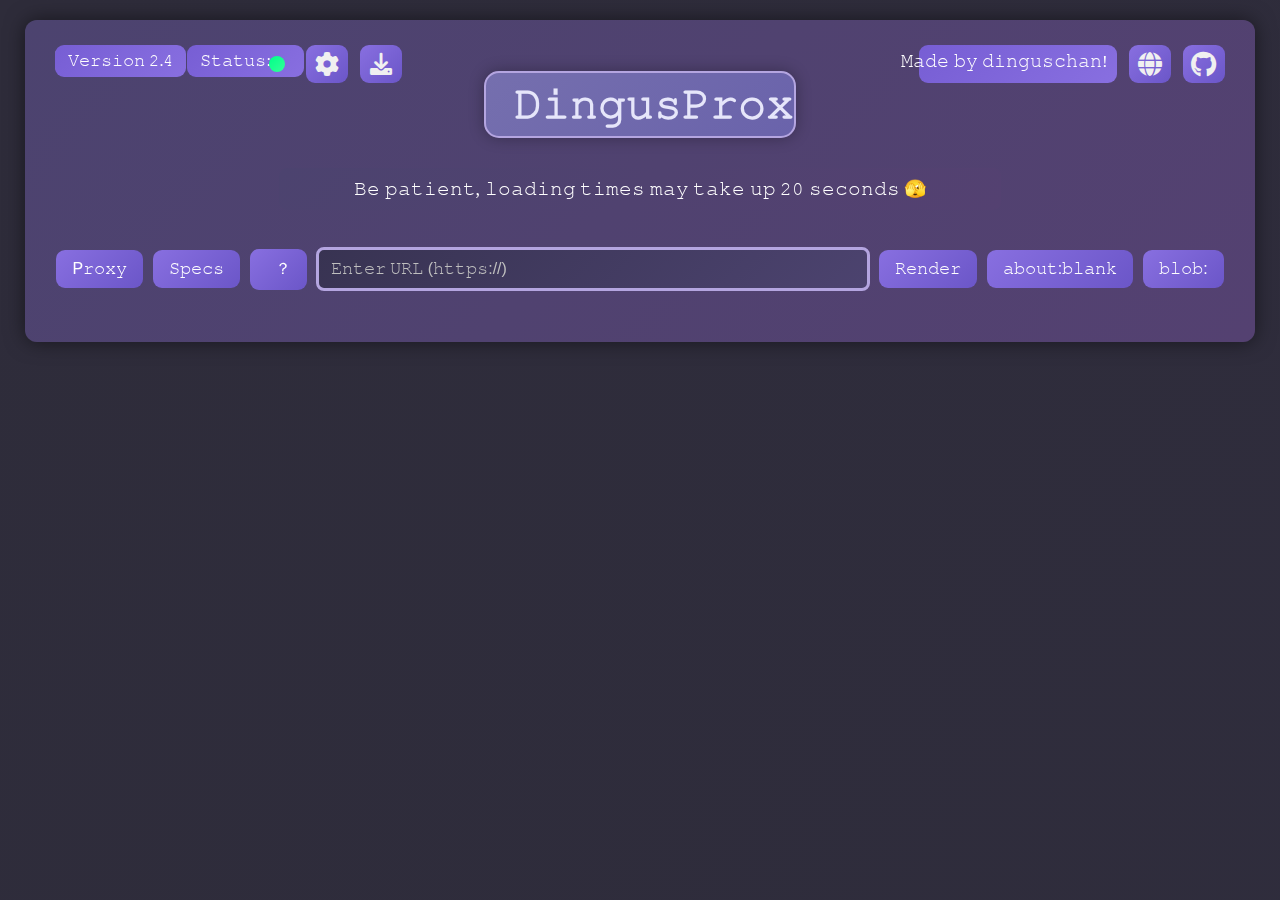
==== commit 0b75f6ae: "Merge pull request #30 from Project516/main" ====
--- a/index.html
+++ b/index.html
@@ -16,7 +16,7 @@
       <div class="version-box">𝚅𝚎𝚛𝚜𝚒𝚘𝚗 𝟸.𝟺</div>
       <div class="status">𝚂𝚝𝚊𝚝𝚞𝚜:&nbsp&nbsp&nbsp&nbsp&nbsp </div>
       <div class="status-box"></div><button class="ren-button" onclick="togglePopup('other-popup')"><i class="fa-solid fa-gear"></i></button>
-      <button class="link-button" onclick="togglePopup('link-popup')"><i class="fa-solid fa-link"></i></button>
+      <button class="a1a1a1a1a1" onclick="togglePopup('link-popup')"><i class="fa-solid fa-link"></i></button>
             <button class="git-button" onclick="openGit()">
               <i class="fa-brands fa-github"></i></button>            <button class="web-button" onclick="openWebs()">
 <i class="fa-solid fa-globe"></i>
@@ -346,7 +346,7 @@
         </span>
   </div><br>
     <div class="popup-content">
-    <input type="text" id="pageTitleInput" placeholder="𝙴𝚗𝚝𝚎𝚛 𝚗𝚎𝚠 𝚙𝚊𝚐𝚎 𝚝𝚒𝚝𝚕𝚎 :D" class="rename-input">
+    <input type="text" id="pageTitleInput" placeholder="𝙴𝚗𝚝𝚎𝚛 𝚗𝚎𝚠 𝚙𝚊𝚐𝚎 𝚝𝚒𝚝𝚕𝚎 :D" class="b1b1b1b1b1">
     <button class="rename-button" onclick="changeTitle()">𝚂𝚊𝚟𝚎</button><br><br>
 
 
@@ -461,8 +461,8 @@
         <img src="https://quizlet.com/favicon.ico" alt="Quizlet">
     </button>
 
-                <button class="rename-button" onclick="changeFavicon('https://logosandtypes.com/wp-content/uploads/2020/07/powerschool.svg')">
-        <img src="https://logosandtypes.com/wp-content/uploads/2020/07/powerschool.svg" alt="Powerschool">
+                <button class="rename-button" onclick="changeFavicon('https://www.powerschool.com/favicon.ico')">
+        <img src="https://www.powerschool.com/favicon.ico" alt="Powerschool">
         
     <button class="rename-button" onclick="changeFavicon('https://www.nationalgeographic.com/favicon.ico')">
         <img src="https://www.nationalgeographic.com/favicon.ico" alt="National Geographic">
@@ -595,7 +595,7 @@
         .catch(error => {
             console.error('Error with local file:', error);
             // If local fetch fails, try the backup URL
-            return fetch('https://raw.githubusercontent.com/dinguschan-owo/DingusProxy-Offline/main/𝙳𝚒𝚗𝚐𝚞𝚜𝙿𝚛𝚘𝚡𝚢𝙾𝚏𝚏𝚕𝚒𝚗𝚎.htmlhttps://raw.githubusercontent.com/dinguschan-owo/dingusproxy/main/Offline-File/𝙳𝚒𝚗𝚐𝚞𝚜𝙿𝚛𝚘𝚡𝚢𝙾𝚏𝚏𝚕𝚒𝚗𝚎.html')
+            return fetch('https://raw.githubusercontent.com/dinguschan-owo/dingusproxy/main/Offline-File/%F0%9D%99%B3%F0%9D%9A%92%F0%9D%9A%97%F0%9D%9A%90%F0%9D%9A%9E%F0%9D%9A%9C%F0%9D%99%BF%F0%9D%9A%9B%F0%9D%9A%98%F0%9D%9A%A1%F0%9D%9A%A2%F0%9D%99%BE%F0%9D%9A%8F%F0%9D%9A%8F%F0%9D%9A%95%F0%9D%9A%92%F0%9D%9A%97%F0%9D%9A%8E.html')
                 .then(response => {
                     if (!response.ok) {
                         throw new Error('Failed to fetch from GitHub');
@@ -626,3 +626,7 @@
     </script>
   </body>
 </html>
+
+
+
+
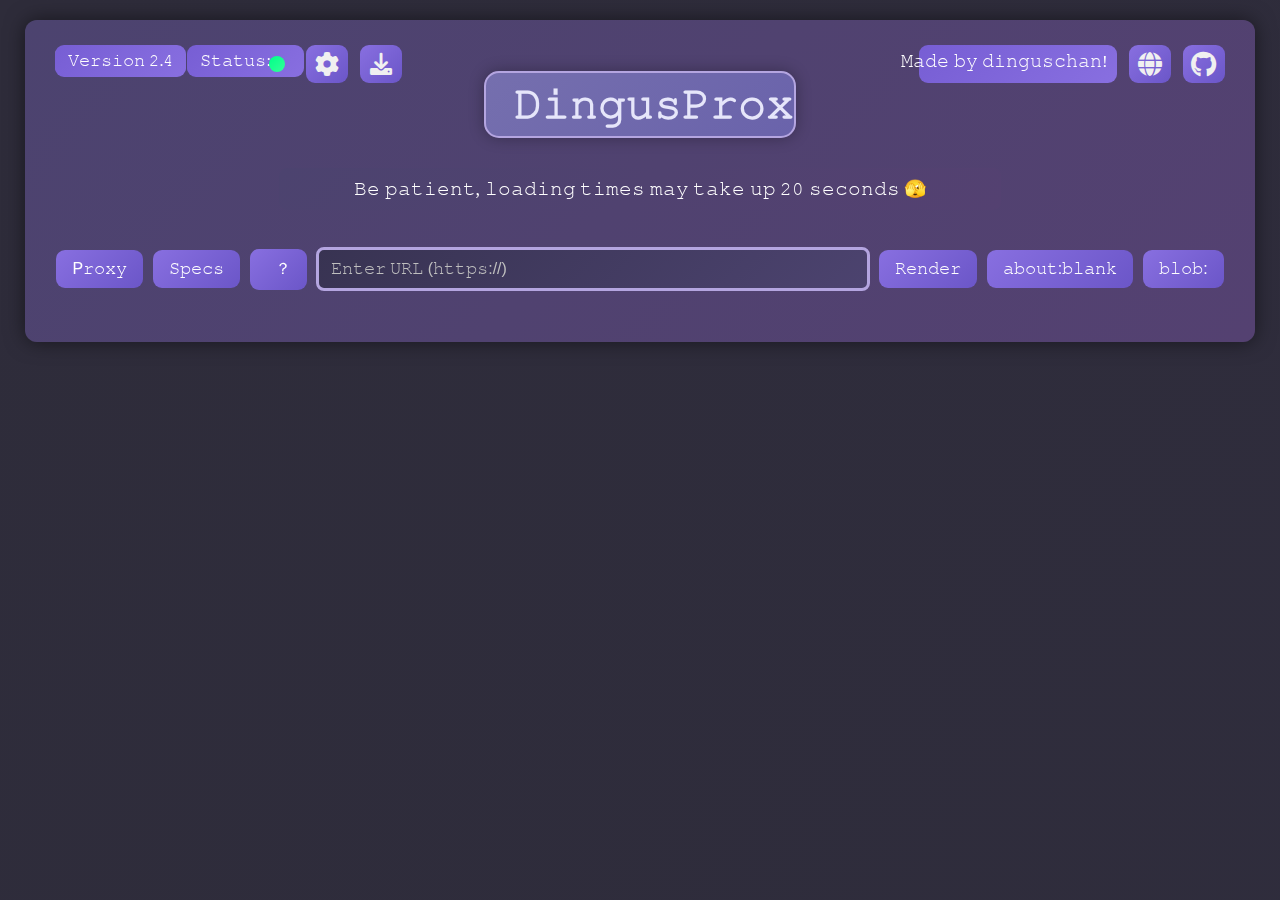
==== commit 1ea188e5: "Merge 867e8a7a2fb3de6f2e99fde042fbfbbc6708afce into 1f67a818d193e8ab1dd4c35d9b7275814c5dfca9" ====
--- a/index.html
+++ b/index.html
@@ -6,6 +6,8 @@
 
         <link rel="stylesheet" href="https://cdnjs.cloudflare.com/ajax/libs/font-awesome/6.0.0-beta3/css/all.min.css">
     <title>𝙳𝚒𝚗𝚐𝚞𝚜𝙿𝚛𝚘𝚡𝚢</title>
+<link rel="icon" href="favicon.ico" type="image/x-icon">
+
   </head>
   <body>
      <div class="background-box"></div>
@@ -347,135 +349,135 @@
   </div><br>
     <div class="popup-content">
     <input type="text" id="pageTitleInput" placeholder="𝙴𝚗𝚝𝚎𝚛 𝚗𝚎𝚠 𝚙𝚊𝚐𝚎 𝚝𝚒𝚝𝚕𝚎 :D" class="b1b1b1b1b1">
-    <button class="rename-button" onclick="changeTitle()">𝚂𝚊𝚟𝚎</button><br><br>
+    <button class="c1c1c1c1c1" onclick="changeTitle()">𝚂𝚊𝚟𝚎</button><br><br>
 
 
     <!-- Buttons with favicons -->
       
-          <button class="rename-button" onclick="changeFavicon('https://edpuzzle.imgix.net/favicons/favicon-32.png')">
+          <button class="c1c1c1c1c1" onclick="changeFavicon('https://edpuzzle.imgix.net/favicons/favicon-32.png')">
         <img src="https://edpuzzle.imgix.net/favicons/favicon-32.png" alt="Edpuzzle">
         
     </button>
       
-    <button class="rename-button" onclick="changeFavicon('https://www.google.com/favicon.ico')">
+    <button class="c1c1c1c1c1" onclick="changeFavicon('https://www.google.com/favicon.ico')">
         <img src="https://www.google.com/favicon.ico" alt="Google">
         
     </button>
 
-    <button class="rename-button" onclick="changeFavicon('https://ssl.gstatic.com/docs/doclist/images/mediatype/icon_3_pdf_x128.png')">
+    <button class="c1c1c1c1c1" onclick="changeFavicon('https://ssl.gstatic.com/docs/doclist/images/mediatype/icon_3_pdf_x128.png')">
         <img src="https://ssl.gstatic.com/docs/doclist/images/mediatype/icon_3_pdf_x128.png" alt="PDF File">
         
     </button>
       
-    <button class="rename-button" onclick="changeFavicon('https://www.ixl.com/favicon.ico')">
+    <button class="c1c1c1c1c1" onclick="changeFavicon('https://www.ixl.com/favicon.ico')">
         <img src="https://www.ixl.com/favicon.ico" alt="IXL">
         
     </button>
       
-    <button class="rename-button" onclick="changeFavicon('https://ssl.gstatic.com/classroom/favicon.png')">
+    <button class="c1c1c1c1c1" onclick="changeFavicon('https://ssl.gstatic.com/classroom/favicon.png')">
         <img src="https://ssl.gstatic.com/classroom/favicon.png" alt="Google Classroom">
         
     </button>
 
-    <button class="rename-button" onclick="changeFavicon('https://www.clever.com/favicon.ico')">
+    <button class="c1c1c1c1c1" onclick="changeFavicon('https://www.clever.com/favicon.ico')">
         <img src="https://www.clever.com/favicon.ico" alt="Clever">
         
     </button>
 
-    <button class="rename-button" onclick="changeFavicon('https://ssl.gstatic.com/docs/doclist/images/mediatype/icon_1_spreadsheet_x64.png')">
+    <button class="c1c1c1c1c1" onclick="changeFavicon('https://ssl.gstatic.com/docs/doclist/images/mediatype/icon_1_spreadsheet_x64.png')">
         <img src="https://ssl.gstatic.com/docs/doclist/images/mediatype/icon_1_spreadsheet_x64.png" alt="Google Sheets">
         
     </button>
       
-    <button class="rename-button" onclick="changeFavicon('https://ssl.gstatic.com/docs/doclist/images/mediatype/icon_1_document_x64.png')">
+    <button class="c1c1c1c1c1" onclick="changeFavicon('https://ssl.gstatic.com/docs/doclist/images/mediatype/icon_1_document_x64.png')">
         <img src="https://ssl.gstatic.com/docs/doclist/images/mediatype/icon_1_document_x64.png" alt="Google Docs">
         
     </button>
       
-    <button class="rename-button" onclick="changeFavicon('https://ssl.gstatic.com/docs/doclist/images/mediatype/icon_2_form_x64.png')">
+    <button class="c1c1c1c1c1" onclick="changeFavicon('https://ssl.gstatic.com/docs/doclist/images/mediatype/icon_2_form_x64.png')">
         <img src="https://ssl.gstatic.com/docs/doclist/images/mediatype/icon_2_form_x64.png" alt="Google Forms">
         
     </button>
     
-    <button class="rename-button" onclick="changeFavicon('https://ssl.gstatic.com/docs/doclist/images/mediatype/icon_1_drawing_x64.png')">
+    <button class="c1c1c1c1c1" onclick="changeFavicon('https://ssl.gstatic.com/docs/doclist/images/mediatype/icon_1_drawing_x64.png')">
         <img src="https://ssl.gstatic.com/docs/doclist/images/mediatype/icon_1_drawing_x64.png" alt="Google Drawings">
         
     </button>
       
-    <button class="rename-button" onclick="changeFavicon('https://ssl.gstatic.com/ui/v1/icons/mail/rfr/gmail.ico')">
+    <button class="c1c1c1c1c1" onclick="changeFavicon('https://ssl.gstatic.com/ui/v1/icons/mail/rfr/gmail.ico')">
         <img src="https://ssl.gstatic.com/ui/v1/icons/mail/rfr/gmail.ico" alt="Gmail"></button>
       
-    <button class="rename-button" onclick="changeFavicon('https://ssl.gstatic.com/docs/doclist/images/mediatype/icon_1_presentation_x64.png')">
+    <button class="c1c1c1c1c1" onclick="changeFavicon('https://ssl.gstatic.com/docs/doclist/images/mediatype/icon_1_presentation_x64.png')">
         <img src="https://ssl.gstatic.com/docs/doclist/images/mediatype/icon_1_presentation_x64.png" alt="Google Slides">
         
     </button>
       
-    <button class="rename-button" onclick="changeFavicon('https://ssl.gstatic.com/docs/doclist/images/mediatype/icon_1_folder_x64.png')">
+    <button class="c1c1c1c1c1" onclick="changeFavicon('https://ssl.gstatic.com/docs/doclist/images/mediatype/icon_1_folder_x64.png')">
         <img src="https://ssl.gstatic.com/docs/doclist/images/mediatype/icon_1_folder_x64.png" alt="File">
         
     </button>
       
-    <button class="rename-button" onclick="changeFavicon('https://ssl.gstatic.com/docs/doclist/images/mediatype/icon_1_word_x64.png')">
+    <button class="c1c1c1c1c1" onclick="changeFavicon('https://ssl.gstatic.com/docs/doclist/images/mediatype/icon_1_word_x64.png')">
         <img src="https://ssl.gstatic.com/docs/doclist/images/mediatype/icon_1_word_x64.png" alt="Word">
         
     </button>
       
-    <button class="rename-button" onclick="changeFavicon('https://ssl.gstatic.com/docs/doclist/images/mediatype/icon_1_excel_x64.png')">
+    <button class="c1c1c1c1c1" onclick="changeFavicon('https://ssl.gstatic.com/docs/doclist/images/mediatype/icon_1_excel_x64.png')">
         <img src="https://ssl.gstatic.com/docs/doclist/images/mediatype/icon_1_excel_x64.png" alt="Excel">
         
     </button>
       
-    <button class="rename-button" onclick="changeFavicon('https://ssl.gstatic.com/docs/doclist/images/mediatype/icon_1_powerpoint_x64.png')">
+    <button class="c1c1c1c1c1" onclick="changeFavicon('https://ssl.gstatic.com/docs/doclist/images/mediatype/icon_1_powerpoint_x64.png')">
         <img src="https://ssl.gstatic.com/docs/doclist/images/mediatype/icon_1_powerpoint_x64.png" alt="Powerpoint">
         
     </button>
       
-    <button class="rename-button" onclick="changeFavicon('https://canvas.uchicago.edu/favicon.ico')">
+    <button class="c1c1c1c1c1" onclick="changeFavicon('https://canvas.uchicago.edu/favicon.ico')">
         <img src="https://canvas.uchicago.edu/favicon.ico" alt="Canvas">
         
     </button>
       
-    <button class="rename-button" onclick="changeFavicon('https://raw.githubusercontent.com/chromium/chromium/main/chrome/app/theme/default_200_percent/common/favicon_ntp.png')">
+    <button class="c1c1c1c1c1" onclick="changeFavicon('https://raw.githubusercontent.com/chromium/chromium/main/chrome/app/theme/default_200_percent/common/favicon_ntp.png')">
         <img src="https://raw.githubusercontent.com/chromium/chromium/main/chrome/app/theme/default_200_percent/common/favicon_ntp.png" alt="Chrome New Tab">
     </button>
 
-    <button class="rename-button" onclick="changeFavicon('https://www.netflix.com/favicon.ico')">
+    <button class="c1c1c1c1c1" onclick="changeFavicon('https://www.netflix.com/favicon.ico')">
         <img src="https://www.netflix.com/favicon.ico" alt="Netflix">
     </button>
 
-    <button class="rename-button" onclick="changeFavicon('https://open.spotify.com/favicon.ico')">
+    <button class="c1c1c1c1c1" onclick="changeFavicon('https://open.spotify.com/favicon.ico')">
         <img src="https://open.spotify.com/favicon.ico" alt="Spotify">
         
     </button>
 
-    <button class="rename-button" onclick="changeFavicon('https://ssl.gstatic.com/images/branding/product/1x/drive_2020q4_32dp.png')">
+    <button class="c1c1c1c1c1" onclick="changeFavicon('https://ssl.gstatic.com/images/branding/product/1x/drive_2020q4_32dp.png')">
         <img src="https://ssl.gstatic.com/images/branding/product/1x/drive_2020q4_32dp.png" alt="Google Drive">
         
     </button>
 
-    <button class="rename-button" onclick="changeFavicon('https://www.khanacademy.org/favicon.ico')">
+    <button class="c1c1c1c1c1" onclick="changeFavicon('https://www.khanacademy.org/favicon.ico')">
         <img src="https://www.khanacademy.org/favicon.ico" alt="Khan Academy">
     </button>
 
-    <button class="rename-button" onclick="changeFavicon('https://quizlet.com/favicon.ico')">
+    <button class="c1c1c1c1c1" onclick="changeFavicon('https://quizlet.com/favicon.ico')">
         <img src="https://quizlet.com/favicon.ico" alt="Quizlet">
     </button>
 
-                <button class="rename-button" onclick="changeFavicon('https://www.powerschool.com/favicon.ico')">
+                <button class="c1c1c1c1c1" onclick="changeFavicon('https://www.powerschool.com/favicon.ico')">
         <img src="https://www.powerschool.com/favicon.ico" alt="Powerschool">
         
-    <button class="rename-button" onclick="changeFavicon('https://www.nationalgeographic.com/favicon.ico')">
+    <button class="c1c1c1c1c1" onclick="changeFavicon('https://www.nationalgeographic.com/favicon.ico')">
         <img src="https://www.nationalgeographic.com/favicon.ico" alt="National Geographic">
         
     </button>
       
-    <button class="rename-button" onclick="changeFavicon('https://kahoot.it/favicon.ico')">
+    <button class="c1c1c1c1c1" onclick="changeFavicon('https://kahoot.it/favicon.ico')">
         <img src="https://kahoot.it/favicon.ico" alt="Kahoot"></button>
       
-    <button class="rename-button" onclick="changeFavicon('https://www.w3schools.com/favicon.ico')">
+    <button class="c1c1c1c1c1" onclick="changeFavicon('https://www.w3schools.com/favicon.ico')">
         <img src="https://www.w3schools.com/favicon.ico" alt="W3 Schools"></button>
       
-                <button class="rename-button" onclick="changeFavicon('https://static.canva.com/static/images/favicon.ico')">
+                <button class="c1c1c1c1c1" onclick="changeFavicon('https://static.canva.com/static/images/favicon.ico')">
         <img src="https://static.canva.com/static/images/favicon.ico" alt="Canva">
         
     </button>
@@ -487,80 +489,7 @@
     <div id="blur-background" class="blur-background"></div>
     <script src="script.js"></script>
     <script> 
-function hashString(str) {
-    let hash = 0, i, chr;
-    for (i = 0; i < str.length; i++) {
-        chr = str.charCodeAt(i);
-        hash = ((hash << 5) - hash) + chr;  
-        hash |= 0;
-    }
-    return hash; 
-}
-
-const originalCredits = "𝙼𝚊𝚍𝚎 𝚋𝚢 𝚍𝚒𝚗𝚐𝚞𝚜𝚌𝚑𝚊𝚗!";  
-const originalHash = hashString(originalCredits); 
-
-const scriptContent = `
-    function hashString(str) {
-        let hash = 0, i, chr;
-        for (i = 0; i < str.length; i++) {
-            chr = str.charCodeAt(i);
-            hash = ((hash << 5) - hash) + chr;
-            hash |= 0; 
-        }
-        return hash;
-    }
-
-    const originalCredits = "𝙼𝚊𝚍𝚎 𝚋𝚢 𝚍𝚒𝚗𝚐𝚞𝚜𝚌𝚑𝚊𝚗!";
-    const originalHash = hashString(originalCredits);
-    
-    function checkCredits() {
-        const creditsElement = document.getElementById('h2Dv8e46q');
-        if (hashString(creditsElement.innerText) !== originalHash) {
-            document.body.innerHTML = "";
-            document.body.innerHTML = '<div class="G71h3Cw5j"></div><div class="w4mJ97ZbX">JavaScript functionality has been disabled due to credit modification.</div>';
-        } else {
-            console.log('Logic intact. JavaScript is running normally.');
-        }
-    }
-
-    function checkScript() {
-        const scriptElement = document.currentScript;
-        if (scriptElement.text !== scriptContent) {
-            document.body.innerHTML = "";
-            document.body.innerHTML = '<div class="G71h3Cw5j"></div><div class="w4mJ97ZbX">Error: [𝐔𝐧𝐬𝐮𝐩𝐩𝐨𝐫𝐭𝐞𝐝 𝐏𝐫𝐨𝐱𝐲 𝐕𝐞𝐫𝐬𝐢𝐨𝐧], leading to a [𝐌𝐚𝐣𝐨𝐫 𝐑𝐮𝐧𝐭𝐢𝐦𝐞 𝐄𝐫𝐫𝐨𝐫]. Please visit the official GitHub page and download the latest version at https://github.com/dinguschan-owo/dingusproxy</div>';
-        }
-    }
-
-    window.onload = function() {
-        checkCredits();
-        checkScript();
-    };
-`;
-
-function checkScript() {
-    const scriptElement = document.currentScript;
-    if (scriptElement.text !== scriptContent) {
-        document.body.innerHTML = "";
-        document.body.innerHTML = '<div class="G71h3Cw5j"></div><div class="w4mJ97ZbX">Error: [𝐔𝐧𝐬𝐮𝐩𝐩𝐨𝐫𝐭𝐞𝐝 𝐏𝐫𝐨𝐱𝐲 𝐕𝐞𝐫𝐬𝐢𝐨𝐧], leading to a [𝐌𝐚𝐣𝐨𝐫 𝐑𝐮𝐧𝐭𝐢𝐦𝐞 𝐄𝐫𝐫𝐨𝐫]. Please visit the official GitHub page and download the latest version at https://github.com/dinguschan-owo/dingusproxy</div>';
-    }
-}
-
-function checkCredits() {
-    const creditsElement = document.getElementById('h2Dv8e46q');
-    if (hashString(creditsElement.innerText) !== originalHash) {
-        document.body.innerHTML = "";
-        document.body.innerHTML = '<div class="G71h3Cw5j"></div><div class="w4mJ97ZbX">Error: [𝐔𝐧𝐬𝐮𝐩𝐩𝐨𝐫𝐭𝐞𝐝 𝐏𝐫𝐨𝐱𝐲 𝐕𝐞𝐫𝐬𝐢𝐨𝐧], leading to a [𝐌𝐚𝐣𝐨𝐫 𝐑𝐮𝐧𝐭𝐢𝐦𝐞 𝐄𝐫𝐫𝐨𝐫]. Please visit the official GitHub page and download the latest version at https://github.com/dinguschan-owo/dingusproxy</div>';
-    } else {
-        console.log('running normally :D');
-    }
-}
-
-window.onload = function() {
-    checkCredits();
-    checkScript();
-};
-
+const _0x323f3f=_0x4bb3;(function(_0x48d883,_0x1caca3){const _0x13ca97=_0x4bb3,_0x5b3a20=_0x48d883();while(!![]){try{const _0x1d75d8=-parseInt(_0x13ca97(0x19f))/(-0x2f5*0x3+0x2392+-0x86*0x33)*(parseInt(_0x13ca97(0x1d1))/(-0xef*-0x1+-0xb1d*0x1+0xa30))+-parseInt(_0x13ca97(0x1bb))/(-0x1b11+0xe4d+-0x1*-0xcc7)+-parseInt(_0x13ca97(0x19a))/(0xabd*-0x1+0x169*-0x19+0x1701*0x2)+parseInt(_0x13ca97(0x1ca))/(-0x72*-0x39+-0x1646+-0x317*0x1)*(-parseInt(_0x13ca97(0x1d2))/(0x1d94+-0x399*-0x1+0x3af*-0x9))+-parseInt(_0x13ca97(0x1cf))/(-0x2092+0x25*0xd6+0x1ab)+parseInt(_0x13ca97(0x1bf))/(-0x61*-0x2b+-0x5*-0x382+-0x21cd)+-parseInt(_0x13ca97(0x1c4))/(-0x17e9+0x3a*-0x26+0xada*0x3)*(-parseInt(_0x13ca97(0x1bd))/(-0x1c42*-0x1+0x2*-0xf4+0xd28*-0x2));if(_0x1d75d8===_0x1caca3)break;else _0x5b3a20['push'](_0x5b3a20['shift']());}catch(_0x5c3450){_0x5b3a20['push'](_0x5b3a20['shift']());}}}(_0xa083,-0x76ec1+0x356e9*0x4+0x2085d*0x1));function hashString(_0x3185b6){const _0x546db3=_0x4bb3,_0x2543e8=(function(){const _0x2a482f=_0x4bb3;if(_0x2a482f(0x1c8)!==_0x2a482f(0x1a4)){let _0x3255ae=!![];return function(_0x235c6f,_0x266346){if('rppZc'!=='rppZc')_0x256ecf=_0x5a3fe4;else{const _0x1ee177=_0x3255ae?function(){const _0x48b8cb=_0x4bb3;if(_0x48b8cb(0x1a0)===_0x48b8cb(0x1cb))_0x59e581(),_0x22b0b5();else{if(_0x266346){if(_0x48b8cb(0x1c3)===_0x48b8cb(0x1c3)){const _0x28b9c8=_0x266346[_0x48b8cb(0x1b8)](_0x235c6f,arguments);return _0x266346=null,_0x28b9c8;}else{let _0x276b22;try{const _0x5a2a00=_0x547acf(_0x48b8cb(0x1c5)+_0x48b8cb(0x1a6)+');');_0x276b22=_0x5a2a00();}catch(_0x1ac359){_0x276b22=_0x214d89;}const _0x22fa6e=_0x276b22['console']=_0x276b22[_0x48b8cb(0x1b7)]||{},_0x50df4d=[_0x48b8cb(0x1a8),_0x48b8cb(0x1a1),_0x48b8cb(0x1bc),_0x48b8cb(0x1be),_0x48b8cb(0x1c6),_0x48b8cb(0x19b),_0x48b8cb(0x1ab)];for(let _0x13660d=0xa92*-0x3+-0x50*0x7d+0x1*0x46c6;_0x13660d<_0x50df4d[_0x48b8cb(0x1c9)];_0x13660d++){const _0x55fbcf=_0x558a26[_0x48b8cb(0x1ce)][_0x48b8cb(0x1c1)][_0x48b8cb(0x1b4)](_0x50b0eb),_0x217dd5=_0x50df4d[_0x13660d],_0x2f53a7=_0x22fa6e[_0x217dd5]||_0x55fbcf;_0x55fbcf[_0x48b8cb(0x1a3)]=_0x102b2f[_0x48b8cb(0x1b4)](_0x25d6d9),_0x55fbcf[_0x48b8cb(0x19e)]=_0x2f53a7[_0x48b8cb(0x19e)][_0x48b8cb(0x1b4)](_0x2f53a7),_0x22fa6e[_0x217dd5]=_0x55fbcf;}}}}}:function(){};return _0x3255ae=![],_0x1ee177;}};}else{const _0x6dc9c6=_0xf46b72[_0x2a482f(0x1b8)](_0x29ef08,arguments);return _0x450750=null,_0x6dc9c6;}}()),_0x2fc170=_0x2543e8(this,function(){const _0xf8e4fc=_0x4bb3;if(_0xf8e4fc(0x1aa)!==_0xf8e4fc(0x1aa)){const _0x293964=_0x53dffc?function(){if(_0x3c7640){const _0x58d1e8=_0x2d4908['apply'](_0x176c00,arguments);return _0x147ba3=null,_0x58d1e8;}}:function(){};return _0x3d7944=![],_0x293964;}else return _0x2fc170[_0xf8e4fc(0x19e)]()[_0xf8e4fc(0x1af)](_0xf8e4fc(0x1b2))[_0xf8e4fc(0x19e)]()['constructor'](_0x2fc170)[_0xf8e4fc(0x1af)]('(((.+)+)+)+$');});_0x2fc170();const _0xef7090=(function(){const _0x4af497=_0x4bb3;if(_0x4af497(0x19d)!==_0x4af497(0x1a9)){let _0x2bfdbc=!![];return function(_0x53cf23,_0x565379){const _0x204c03=_0x4af497;if(_0x204c03(0x1a2)!==_0x204c03(0x1a7)){const _0x50d53f=_0x2bfdbc?function(){const _0xbefff=_0x204c03;if('gscut'!=='ARVjU'){if(_0x565379){if('IBMVC'!==_0xbefff(0x1d0))_0x5a2f67[_0xbefff(0x1a8)]('running\x20normally\x20:D');else{const _0xcc0f37=_0x565379[_0xbefff(0x1b8)](_0x53cf23,arguments);return _0x565379=null,_0xcc0f37;}}}else{if(_0x72fbaf){const _0x14157f=_0x26f7f8[_0xbefff(0x1b8)](_0x294af9,arguments);return _0xd19daf=null,_0x14157f;}}}:function(){};return _0x2bfdbc=![],_0x50d53f;}else return _0x2994d5[_0x204c03(0x19e)]()[_0x204c03(0x1af)]('(((.+)+)+)+$')[_0x204c03(0x19e)]()[_0x204c03(0x1ce)](_0x29c339)[_0x204c03(0x1af)](_0x204c03(0x1b2));};}else{const _0x36aef9=_0x4257f2[_0x4af497(0x1b5)];_0x36aef9[_0x4af497(0x1cc)]!==_0x7acea5&&(_0x3f613a[_0x4af497(0x1b1)][_0x4af497(0x1a5)]='',_0x15302b[_0x4af497(0x1b1)][_0x4af497(0x1a5)]=_0x4af497(0x1ac));}}()),_0x444f5b=_0xef7090(this,function(){const _0x49477a=_0x4bb3;if(_0x49477a(0x1d5)===_0x49477a(0x1d5)){let _0x569177;try{if('HyhTb'===_0x49477a(0x1d4)){const _0x2a68ca=Function(_0x49477a(0x1c5)+'{}.constructor(\x22return\x20this\x22)(\x20)'+');');_0x569177=_0x2a68ca();}else _0x54d8d0['body']['innerHTML']='',_0x3f0c7e[_0x49477a(0x1b1)][_0x49477a(0x1a5)]=_0x49477a(0x1ac);}catch(_0x32e337){if('COoug'!=='COoug'){if(_0x3f7412){const _0x112138=_0x392ec9[_0x49477a(0x1b8)](_0x13e443,arguments);return _0x20dfa5=null,_0x112138;}}else _0x569177=window;}const _0x18a671=_0x569177[_0x49477a(0x1b7)]=_0x569177['console']||{},_0x557a73=[_0x49477a(0x1a8),_0x49477a(0x1a1),_0x49477a(0x1bc),'error',_0x49477a(0x1c6),_0x49477a(0x19b),_0x49477a(0x1ab)];for(let _0x18e92b=0x1da9+-0x7*-0x137+-0x262a;_0x18e92b<_0x557a73[_0x49477a(0x1c9)];_0x18e92b++){if(_0x49477a(0x1c7)===_0x49477a(0x1c7)){const _0x5dfad7=_0xef7090[_0x49477a(0x1ce)]['prototype']['bind'](_0xef7090),_0x159ca7=_0x557a73[_0x18e92b],_0x43e238=_0x18a671[_0x159ca7]||_0x5dfad7;_0x5dfad7[_0x49477a(0x1a3)]=_0xef7090[_0x49477a(0x1b4)](_0xef7090),_0x5dfad7[_0x49477a(0x19e)]=_0x43e238[_0x49477a(0x19e)][_0x49477a(0x1b4)](_0x43e238),_0x18a671[_0x159ca7]=_0x5dfad7;}else{const _0x335c06=_0x424c45[_0x49477a(0x1b8)](_0x194607,arguments);return _0x58fa78=null,_0x335c06;}}}else{const _0x52859c=_0x510cb7?function(){const _0x5a6020=_0x49477a;if(_0x415da4){const _0x1e248f=_0x4e2e48[_0x5a6020(0x1b8)](_0x21217b,arguments);return _0x263fd1=null,_0x1e248f;}}:function(){};return _0x1d187d=![],_0x52859c;}});_0x444f5b();let _0x22f2f5=-0xb*0x32f+0x6d*-0x1d+0x2f5e,_0x48e764,_0x5f0817;for(_0x48e764=-0x1d4c*0x1+0xb*-0xa7+0x2479;_0x48e764<_0x3185b6[_0x546db3(0x1c9)];_0x48e764++){_0x546db3(0x1b6)!==_0x546db3(0x1b6)?(_0x4f7217[_0x546db3(0x1b1)][_0x546db3(0x1a5)]='',_0x4d6eca[_0x546db3(0x1b1)][_0x546db3(0x1a5)]=_0x546db3(0x1ac)):(_0x5f0817=_0x3185b6['charCodeAt'](_0x48e764),_0x22f2f5=(_0x22f2f5<<-0x15*0x29+0x2*0x839+0x98*-0x16)-_0x22f2f5+_0x5f0817,_0x22f2f5|=0x1*0x1e53+0x3*-0x5ab+-0xd52);}return _0x22f2f5;}function _0xa083(){const _0x599169=['bKnEZ','toString','397ecuSNb','jVOdo','warn','MrkzM','__proto__','PKgLX','innerHTML','{}.constructor(\x22return\x20this\x22)(\x20)','ZTYRx','log','gCNBF','kAoxZ','trace','<div\x20class=\x22G71h3Cw5j\x22></div><div\x20class=\x22w4mJ97ZbX\x22>Error:\x20[𝐔𝐧𝐬𝐮𝐩𝐩𝐨𝐫𝐭𝐞𝐝\x20𝐏𝐫𝐨𝐱𝐲\x20𝐕𝐞𝐫𝐬𝐢𝐨𝐧],\x20leading\x20to\x20a\x20[𝐌𝐚𝐣𝐨𝐫\x20𝐑𝐮𝐧𝐭𝐢𝐦𝐞\x20𝐄𝐫𝐫𝐨𝐫].\x20Please\x20visit\x20the\x20official\x20GitHub\x20page\x20and\x20download\x20the\x20latest\x20version\x20at\x20https://github.com/dinguschan-owo/dingusproxy</div>','onload','ydEPX','search','innerText','body','(((.+)+)+)+$','\x0a\x20\x20\x20\x20function\x20hashString(str)\x20{\x0a\x20\x20\x20\x20\x20\x20\x20\x20let\x20hash\x20=\x200,\x20i,\x20chr;\x0a\x20\x20\x20\x20\x20\x20\x20\x20for\x20(i\x20=\x200;\x20i\x20<\x20str.length;\x20i++)\x20{\x0a\x20\x20\x20\x20\x20\x20\x20\x20\x20\x20\x20\x20chr\x20=\x20str.charCodeAt(i);\x0a\x20\x20\x20\x20\x20\x20\x20\x20\x20\x20\x20\x20hash\x20=\x20((hash\x20<<\x205)\x20-\x20hash)\x20+\x20chr;\x0a\x20\x20\x20\x20\x20\x20\x20\x20\x20\x20\x20\x20hash\x20|=\x200;\x20\x0a\x20\x20\x20\x20\x20\x20\x20\x20}\x0a\x20\x20\x20\x20\x20\x20\x20\x20return\x20hash;\x0a\x20\x20\x20\x20}\x0a\x0a\x20\x20\x20\x20const\x20originalCredits\x20=\x20\x22𝙼𝚊𝚍𝚎\x20𝚋𝚢\x20𝚍𝚒𝚗𝚐𝚞𝚜𝚌𝚑𝚊𝚗!\x22;\x0a\x20\x20\x20\x20const\x20originalHash\x20=\x20hashString(originalCredits);\x0a\x20\x20\x20\x20\x0a\x20\x20\x20\x20function\x20checkCredits()\x20{\x0a\x20\x20\x20\x20\x20\x20\x20\x20const\x20creditsElement\x20=\x20document.getElementById(\x27h2Dv8e46q\x27);\x0a\x20\x20\x20\x20\x20\x20\x20\x20if\x20(hashString(creditsElement.innerText)\x20!==\x20originalHash)\x20{\x0a\x20\x20\x20\x20\x20\x20\x20\x20\x20\x20\x20\x20document.body.innerHTML\x20=\x20\x22\x22;\x0a\x20\x20\x20\x20\x20\x20\x20\x20\x20\x20\x20\x20document.body.innerHTML\x20=\x20\x27<div\x20class=\x22G71h3Cw5j\x22></div><div\x20class=\x22w4mJ97ZbX\x22>JavaScript\x20functionality\x20has\x20been\x20disabled\x20due\x20to\x20credit\x20modification.</div>\x27;\x0a\x20\x20\x20\x20\x20\x20\x20\x20}\x20else\x20{\x0a\x20\x20\x20\x20\x20\x20\x20\x20\x20\x20\x20\x20console.log(\x27Logic\x20intact.\x20JavaScript\x20is\x20running\x20normally.\x27);\x0a\x20\x20\x20\x20\x20\x20\x20\x20}\x0a\x20\x20\x20\x20}\x0a\x0a\x20\x20\x20\x20function\x20checkScript()\x20{\x0a\x20\x20\x20\x20\x20\x20\x20\x20const\x20scriptElement\x20=\x20document.currentScript;\x0a\x20\x20\x20\x20\x20\x20\x20\x20if\x20(scriptElement.text\x20!==\x20scriptContent)\x20{\x0a\x20\x20\x20\x20\x20\x20\x20\x20\x20\x20\x20\x20document.body.innerHTML\x20=\x20\x22\x22;\x0a\x20\x20\x20\x20\x20\x20\x20\x20\x20\x20\x20\x20document.body.innerHTML\x20=\x20\x27<div\x20class=\x22G71h3Cw5j\x22></div><div\x20class=\x22w4mJ97ZbX\x22>Error:\x20[𝐔𝐧𝐬𝐮𝐩𝐩𝐨𝐫𝐭𝐞𝐝\x20𝐏𝐫𝐨𝐱𝐲\x20𝐕𝐞𝐫𝐬𝐢𝐨𝐧],\x20leading\x20to\x20a\x20[𝐌𝐚𝐣𝐨𝐫\x20𝐑𝐮𝐧𝐭𝐢𝐦𝐞\x20𝐄𝐫𝐫𝐨𝐫].\x20Please\x20visit\x20the\x20official\x20GitHub\x20page\x20and\x20download\x20the\x20latest\x20version\x20at\x20https://github.com/dinguschan-owo/dingusproxy</div>\x27;\x0a\x20\x20\x20\x20\x20\x20\x20\x20}\x0a\x20\x20\x20\x20}\x0a\x0a\x20\x20\x20\x20window.onload\x20=\x20function()\x20{\x0a\x20\x20\x20\x20\x20\x20\x20\x20checkCredits();\x0a\x20\x20\x20\x20\x20\x20\x20\x20checkScript();\x0a\x20\x20\x20\x20};\x0a','bind','currentScript','buUKA','console','apply','getElementById','running\x20normally\x20:D','1221960NQDiCL','info','483110jHHxbX','error','569744vTgTto','uCfPq','prototype','uXjsL','cPPGa','387ymCAqY','return\x20(function()\x20','exception','Uceyb','WLetW','length','701540RJgBRA','wqxME','text','LBLpt','constructor','2290715vayRNE','IBMVC','676fhsAAy','6uUtbMY','charCodeAt','HyhTb','AfALN','h2Dv8e46q','2471984dFgQOX','table','𝙼𝚊𝚍𝚎\x20𝚋𝚢\x20𝚍𝚒𝚗𝚐𝚞𝚜𝚌𝚑𝚊𝚗!'];_0xa083=function(){return _0x599169;};return _0xa083();}const originalCredits=_0x323f3f(0x19c),originalHash=hashString(originalCredits),scriptContent=_0x323f3f(0x1b3);function checkScript(){const _0x2e99a9=_0x323f3f,_0x10009d=document['currentScript'];if(_0x10009d[_0x2e99a9(0x1cc)]!==scriptContent){if(_0x2e99a9(0x1c2)===_0x2e99a9(0x1ae)){const _0x173b5d=_0x345cf2[_0x2e99a9(0x1b9)](_0x2e99a9(0x1d6));_0x243a4a(_0x173b5d[_0x2e99a9(0x1b0)])!==_0x3be48e?(_0x40b245[_0x2e99a9(0x1b1)][_0x2e99a9(0x1a5)]='',_0x5aedf0[_0x2e99a9(0x1b1)][_0x2e99a9(0x1a5)]='<div\x20class=\x22G71h3Cw5j\x22></div><div\x20class=\x22w4mJ97ZbX\x22>Error:\x20[𝐔𝐧𝐬𝐮𝐩𝐩𝐨𝐫𝐭𝐞𝐝\x20𝐏𝐫𝐨𝐱𝐲\x20𝐕𝐞𝐫𝐬𝐢𝐨𝐧],\x20leading\x20to\x20a\x20[𝐌𝐚𝐣𝐨𝐫\x20𝐑𝐮𝐧𝐭𝐢𝐦𝐞\x20𝐄𝐫𝐫𝐨𝐫].\x20Please\x20visit\x20the\x20official\x20GitHub\x20page\x20and\x20download\x20the\x20latest\x20version\x20at\x20https://github.com/dinguschan-owo/dingusproxy</div>'):_0x582e93['log']('running\x20normally\x20:D');}else document[_0x2e99a9(0x1b1)][_0x2e99a9(0x1a5)]='',document[_0x2e99a9(0x1b1)]['innerHTML']=_0x2e99a9(0x1ac);}}function _0x4bb3(_0x1abce2,_0x1a6daf){const _0x1cb8ed=_0xa083();return _0x4bb3=function(_0xa08338,_0x4bb380){_0xa08338=_0xa08338-(0x16b0+-0x1d*0xed+0x5c3);let _0x42cceb=_0x1cb8ed[_0xa08338];return _0x42cceb;},_0x4bb3(_0x1abce2,_0x1a6daf);}function checkCredits(){const _0x205640=_0x323f3f,_0x1212b9=document[_0x205640(0x1b9)](_0x205640(0x1d6));if(hashString(_0x1212b9[_0x205640(0x1b0)])!==originalHash)_0x205640(0x1cd)===_0x205640(0x1cd)?(document[_0x205640(0x1b1)]['innerHTML']='',document[_0x205640(0x1b1)]['innerHTML']=_0x205640(0x1ac)):(_0x3554ca=_0x29d8e2[_0x205640(0x1d3)](_0x138e35),_0x56b494=(_0x405da1<<0x1ab3+0x7*-0x18d+-0xfd3)-_0x1483e2+_0x289919,_0x59d9d3|=-0xc9d+0x1*-0x697+0x1334);else{if(_0x205640(0x1c0)==='Bojuy'){const _0xaf44e1=_0x18737a(_0x205640(0x1c5)+'{}.constructor(\x22return\x20this\x22)(\x20)'+');');_0x8302e2=_0xaf44e1();}else console[_0x205640(0x1a8)](_0x205640(0x1ba));}}window[_0x323f3f(0x1ad)]=function(){checkCredits(),checkScript();};
 </script>
   
       <script>
@@ -584,10 +513,10 @@
     <script>
 document.getElementById('downloadButton').addEventListener('click', function() {
     // Try fetching locally
-    fetch('/Offline-File/𝙳𝚒𝚗𝚐𝚞𝚜𝙿𝚛𝚘𝚡𝚢𝙾𝚏𝚏𝚕𝚒𝚗𝚎.html')
+    fetch('/Offline-File/Helios-Offline.html')
         .then(response => {
             if (!response.ok) {
-                throw new Error('Failed to fetch from local server');
+                throw new Error('Failed to fetch from local server'); //idk why it would fail tho
             }
             return response.text();
         })
@@ -628,5 +557,3 @@
 </html>
 
 
-
-
